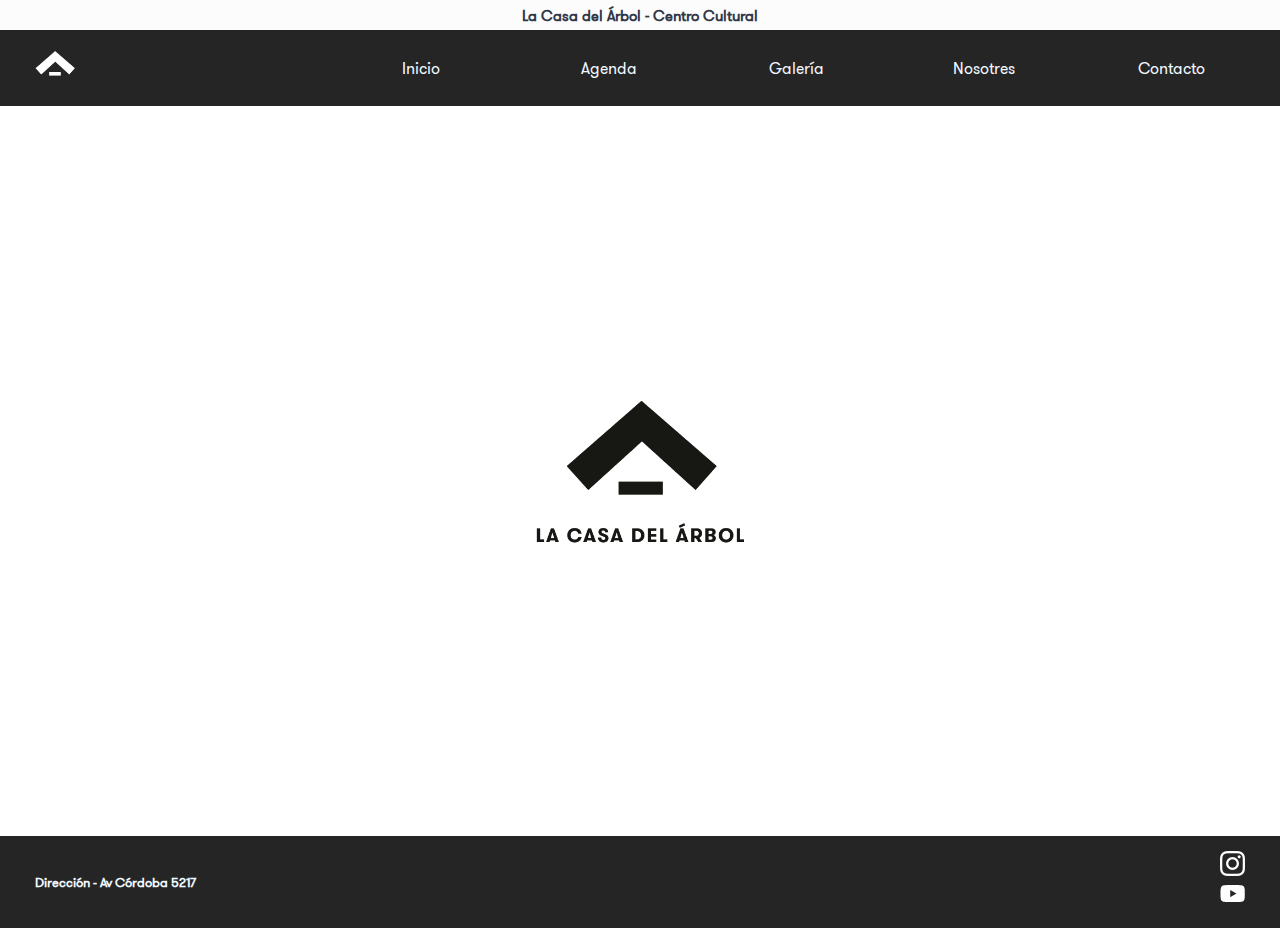
==== index.html @ b46193fe "Primer commit" ====
<!DOCTYPE HTML>
<html lang="es">

<head>
    <meta charset="UTF-8">
    <meta http-equiv="X-UA-Compatible" content="IE=edge">
    <meta name="viewport" content="width=device-width, initial-scale=1.0">
    <title>La Casa del Árbol - Centro Cultural</title>
    <link rel="stylesheet" href="css/style.css">

</head>

<body class="gridBodyInicio">
    <div class="tituloWeb"><h1>La Casa del Árbol - Centro Cultural</h1></div>
    <header class="headerBox barraMenu">
        <nav class="menuInicio gridHeader">
            <div class="logoHeader">
                <a href="index.html"><img src="media/index/logo-header.png" alt="logo-header" class="logoHeaderStyle"></a>
            </div>
            <ul class="menuHeader">
                <li class="botoninicio">
                    <a href="index.html">Inicio</a>
                </li>
                <li>
                    <a href="pages/agenda.html">Agenda</a>
                </li>
                <li>
                    <a href="pages/galeria.html">Galería</a>
                </li>
                <li>
                    <a href="pages/nosotres.html">Nosotres</a>
                </li>
                <li>
                    <a href="pages/contacto.html">Contacto</a>
                </li>
            </ul>
        </nav>
    </header>
    <section class="contenidoBody">
        <a href="index.html"><img src="media/logo-arbol.png" alt="logo-arbol" class="logo"></a>
    </section>

    <footer class="barraFooter">
        <div class="gridFooter">
            <div class="footerDireccion">
                <a target="_blank" href="https://g.page/lacasadelarbolcc?share">
                    <h5>Dirección - Av Córdoba 5217</h5>
                </a>
            </div>
            <div class="footerLogos">
                <ul>
                    <li class="footerInstagram">
                        <a target="_blank" href="https://www.instagram.com/_lacasadelarbol_/"><img src="media/index/ig-logo.png" alt="foto" class="logoIg"></a>
                    </li>
                    <li class="footerYoutube">
                        <a target="_blank" href="https://www.youtube.com/channel/UCHJCUR9qUKdXYBjcB2bl7Xg"><img src="media/index/yt-logo.png" alt="foto" class="logoYt"></a>
                    </li>
                </ul>
            </div>
        </div>
    </footer>
</body>

</html>
---- css/style.css ----
/* Tipografía */

@font-face {
    font-family: gt-walsheim;
    src: url('../media/fonts/GT-Walsheim-Pro-Regular.ttf');
}


/* Desformateador */

* {
    font-family: 'gt-walsheim', regular;
    margin: 0;
    padding: 0;
    box-sizing: border-box;
    text-decoration: none;
    list-style-type: none;
}


/* Barra Título */

h1 {
    color: rgb(49, 56, 71);
    font-size: 15px;
    padding: 5px;
    background-color: rgb(252, 252, 252);
}


/* Menú Superior */

.gridHeader {
    background-color: rgb(38, 37, 37);
    display: grid;
    grid-template-areas: "logoHeader menuHeader";
    grid-template-columns: 25% 75%;
}

.menuInicio {
    padding: 15px;
}

nav ul li {
    display: inline-block;
    inline-size: 70px;
}

.logoHeader {
    grid-area: logoHeader;
    display: flex;
    flex-direction: row;
    justify-content: flex-start;
    align-items: center;
    padding-left: 20px;
}

.menuHeader {
    grid-area: menuHeader;
    display: flex;
    flex-direction: row;
    justify-content: space-around;
    align-items: center;
    padding-right: 0px;
    flex-wrap: wrap;
}

.logoHeaderStyle {
    width: 40px;
}


/* Body General */

body {
    text-align: center;
}

a {
    color: aliceblue;
}


/* Footer General */

.gridFooter {
    background-color: rgb(38, 37, 37);
    padding: 15px;
    display: grid;
    grid-template-areas: "direccion logos";
    grid-template-columns: auto auto;
}

.logoIg {
    height: 25px;
}

.logoYt {
    height: 25px;
}

.footerDireccion {
    grid-area: direccion;
    display: flex;
    flex-direction: row;
    justify-content: flex-start;
    align-items: center;
    padding-left: 20px;
}

.footerLogos {
    grid-area: logos;
    display: flex;
    flex-direction: row;
    justify-content: flex-end;
    align-items: center;
    padding-right: 20px;
}


/* Página Index */

.gridBodyInicio {
    display: grid;
    grid-template-areas: "tituloWeb" "barraMenu" "contenidoBody" "barraFooter";
    grid-template-rows: 30px 100px auto 100px;
    grid-template-columns: auto;
}

.tituloWeb {
    grid-area: tituloWeb;
}

.barraMenu {
    grid-area: barraMenu;
}

.contenidoBody {
    grid-area: contenidoBody;
    display: flex;
    justify-content: center;
}

.logo {
    padding: 40px;
    margin: 200px;
    height: 300px;
}

.barraFooter {
    grid-area: barraFooter;
}


/* Página Agenda */

.gridBodyAgenda {
    display: grid;
    grid-template-areas: "tituloWeb" "barraMenu" "contenidoBodyAgenda" "barraFooter";
    grid-template-rows: 30px 70px auto 90px;
    grid-template-columns: auto;
}

.contenidoBodyAgenda {
    grid-area: contenidoBodyAgenda;
}

.imgAgenda {
    height: 300px;
}

.gridAgenda {
    display: grid;
    grid-template-columns: auto auto;
}


/* Página Galería */

.gridBodyGaleria {
    display: grid;
    grid-template-areas: "tituloWeb" "barraMenu" "contenidoBodyGaleria" "barraFooter";
    grid-template-rows: 30px 70px auto 90px;
    grid-template-columns: auto;
}

.contenidoBodyGaleria {
    grid-area: contenidoBodyGaleria;
}

.fotosGaleria {
    height: 270px;
}

.tituloGaleria,
.tituloAgenda {
    padding: 20px;
}

.grid-layout {
    background-color: rgb(255, 255, 255);
    padding: 20px;
    padding-bottom: 40px;
    display: grid;
    grid-template-areas: "auto auto";
    grid-template-columns: 50% 50%;
}

.caja {
    display: flex;
    background-color: rgb(255, 255, 255);
    justify-content: center;
    padding: 5px;
}

.c1 {
    background-color: rgb(255, 255, 255);
}


/* Página Nosotres */

.gridBodyNosotres {
    display: grid;
    grid-template-areas: "tituloWeb" "barraMenu" "contenidoBodyNosotres" "barraFooter";
    grid-template-rows: 30px 70px auto 90px;
    grid-template-columns: auto;
}

.contenidoBodyNosotres {
    grid-area: contenidoBodyNosotres;
}

.gridNosotres {
    display: grid;
    grid-template-rows: 8% auto auto;
    grid-template-areas: 'titulo' 'texto' 'imagen';
    grid-gap: 5px;
    justify-items: center;
}

.cajatituloNosotres {
    display: flex;
    grid-area: titulo;
    justify-content: center;
    align-items: center;
}

.tituloNosotres {
    display: flex;
    align-items: center;
}

.textoDescripcion {
    grid-area: texto;
    display: flex;
    align-items: center;
    height: auto;
    max-width: 600px;
    padding: 10px;
}

.imagenNosotres {
    grid-area: imagen;
    display: flex;
    min-width: 300px;
    max-width: 800px;
    justify-items: center;
    align-items: center;
    height: auto;
    padding: 40px;
    margin-bottom: 10px;
}


/* Página Contacto */

.gridBodyContacto {
    display: grid;
    grid-template-areas: "tituloWeb" "barraMenu" "contenidoBodyContacto" "barraFooter";
    grid-template-rows: 30px 70px auto 90px;
    grid-template-columns: auto;
}

.contenidoBodyContacto {
    grid-area: contenidoBodyContacto;
}

.espacioFotoContacto {
    display: flex;
    justify-content: center;
}

.fotoContacto {
    padding: 10px;
    height: 300px;
}

.formularioContacto {
    margin: 10px;
    padding: 18px;
}

.formu {
    display: flex;
    justify-items: center;
    align-items: center;
    flex-direction: column;
}


/* Media Queries */

@media screen and (max-width: 1920px) {}

@media screen and (max-width: 730px) {}

@media screen and (max-width: 460px) {
    /* Página Index */
    .gridBodyInicio {
        display: grid;
        grid-template-areas: "tituloWeb" "barraMenu" "contenidoBody" "barraFooter";
        grid-template-rows: auto 80px auto 100px;
        grid-template-columns: auto;
    }
    .barraMenu {
        grid-area: barraMenu;
    }
    h1 {
        display: none;
    }
    .gridHeader {
        background-color: rgb(38, 37, 37);
        display: grid;
        grid-template-areas: "logoHeader menuHeader";
        grid-template-columns: 25% 75%;
    }
    .menuHeader {
        grid-area: menuHeader;
        display: flex;
        flex-direction: column;
        justify-content: flex-end;
        align-items: flex-end;
        padding-right: 20px;
        flex-wrap: wrap;
    }
    .botoninicio {
        display: none;
    }
    .contenidoBody {
        grid-area: contenidoBody;
        display: flex;
        justify-content: center;
        margin-bottom: 80px;
        margin-top: 70px;
    }
    .logo {
        padding: 00px;
        margin: 70px;
        height: 120px;
    }
    .barraFooter {
        grid-area: barraFooter;
    }


    /* Página Agenda */
    .gridBodyAgenda {
        display: grid;
        grid-template-areas: 
        "barraMenu" "contenidoBodyAgenda"
        "barraFooter";
        grid-template-rows: 80px auto 100px;
        grid-template-columns: 100%;

    }
    .gridAgenda {
        display: grid;
        grid-template-columns: auto;
    }
    .imgAgenda {
        height: 200px;
    }

    .contenidoBodyAgenda {
        grid-area: contenidoBodyAgenda;
        margin-top: 50px;
    }

    /* Página Galeria */
    .gridBodyGaleria {
        display: grid;
        grid-template-areas: "barraMenu" "contenidoBodyGaleria" "barraFooter";
        grid-template-rows: 80px auto 100px;
        grid-template-columns: 100%;
    }
    .grid-layout {
        background-color: rgb(255, 255, 255);
        padding: 20px;
        padding-bottom: 40px;
        display: grid;
        grid-template-areas: "auto";
        grid-template-columns: 100%;
    }
    .contenidoBodyGaleria {
        margin-top: 70px;
    }

    .fotosGaleria {
        height: 150px;
    }

    h1 {
        display: none;
    }


    /* Página Nosotres */
    .gridBodyNosotres {
        display: grid;
        grid-template-areas: 
        "barraMenu" "contenidoBodyNosotres"
        "barraFooter";
        grid-template-rows: auto auto auto;
        grid-template-columns: 100%;

    }

    .gridNosotres {
        display: grid;
        grid-template-rows: 8% auto auto;
        grid-template-areas: 'titulo' 'texto' 'imagen';
        grid-template-columns: 100%;
        grid-gap: 0px;
        justify-items: center;
        margin-top: 70px;
        margin-bottom: 40px;

    }

    .textoDescripcion {
        grid-area: texto;
        display: flex;
        align-items: center;
        height: auto;
        width: 100%;
        padding: 30px;
    }
    
    .imagenNosotres {
        grid-area: imagen;
        display: flex;
        justify-items: center;
        align-items: center;
        width: 100%;
    }
    /* Página Contacto */
    .gridBodyContacto {
        display: grid;
        grid-template-areas: 
        "barraMenu" "contenidoBodyContacto"
        "barraFooter";
        grid-template-rows: auto auto auto;
        grid-template-columns: 100%;

    }

    .fotoContacto {
        padding: 10px;
        height: 180px;
    }
    
    .formularioContacto {
        margin: 10px;
        padding: 18px;
        margin-top: 50px;
        margin-bottom: 10px;
    }
    
    .formu {
        display: flex;
        justify-items: center;
        align-items: center;
        flex-direction: column;
    }

}
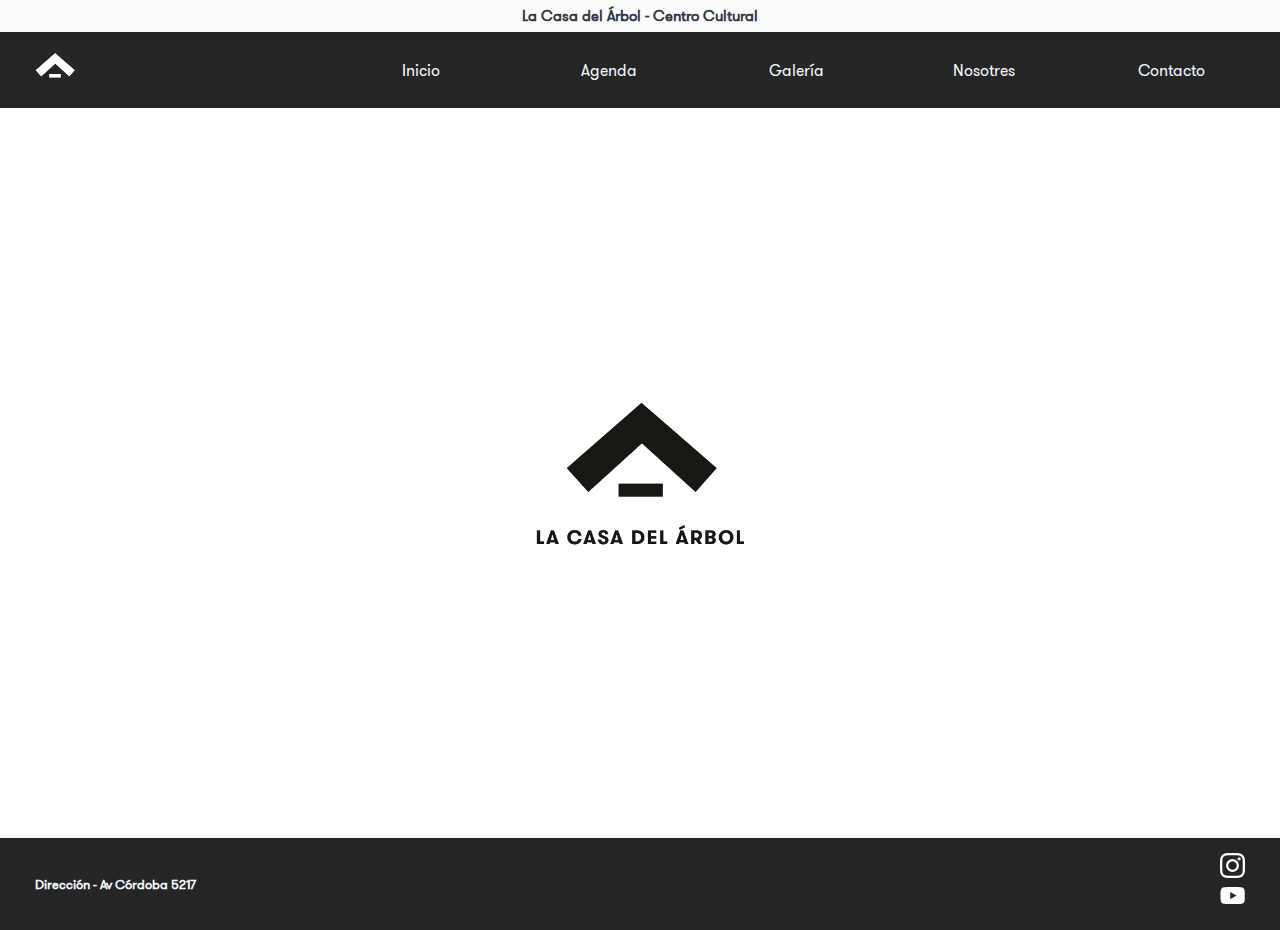
==== commit 9c827b1e: "Segundo commit" ====
--- a/index.html
+++ b/index.html
@@ -11,7 +11,9 @@
 </head>
 
 <body class="gridBodyInicio">
-    <div class="tituloWeb"><h1>La Casa del Árbol - Centro Cultural</h1></div>
+    <div class="tituloWeb">
+        <h1>La Casa del Árbol - Centro Cultural</h1>
+    </div>
     <header class="headerBox barraMenu">
         <nav class="menuInicio gridHeader">
             <div class="logoHeader">
--- a/css/style.css
+++ b/css/style.css
@@ -123,7 +123,7 @@
 .gridBodyInicio {
     display: grid;
     grid-template-areas: "tituloWeb" "barraMenu" "contenidoBody" "barraFooter";
-    grid-template-rows: 30px 100px auto 100px;
+    grid-template-rows: auto 100px auto auto;
     grid-template-columns: auto;
 }
 
@@ -145,6 +145,17 @@
     padding: 40px;
     margin: 200px;
     height: 300px;
+    animation-name: logoIn;
+    animation-duration: 3s;
+}
+
+@keyframes logoIn {
+    0% {
+        opacity: 0;
+    }
+    100% {
+        opacity: 2;
+    }
 }
 
 .barraFooter {
@@ -157,7 +168,7 @@
 .gridBodyAgenda {
     display: grid;
     grid-template-areas: "tituloWeb" "barraMenu" "contenidoBodyAgenda" "barraFooter";
-    grid-template-rows: 30px 70px auto 90px;
+    grid-template-rows: auto 100px auto auto;
     grid-template-columns: auto;
 }
 
@@ -169,6 +180,38 @@
     height: 300px;
 }
 
+.container {
+    position: relative;
+    width: 100%;
+}
+
+.overlay {
+    position: absolute;
+    top: 0;
+    bottom: 0;
+    left: 0;
+    right: 0;
+    height: 100%;
+    width: 100%;
+    opacity: 0;
+    transition: .5s ease;
+    background-color: rgb(38, 37, 37);
+}
+
+.container:hover .overlay {
+    opacity: 1;
+}
+
+.text {
+    color: white;
+    font-size: 20px;
+    position: absolute;
+    top: 50%;
+    left: 50%;
+    transform: translate(-50%, -50%);
+    -ms-transform: translate(-50%, -50%);
+}
+
 .gridAgenda {
     display: grid;
     grid-template-columns: auto auto;
@@ -180,7 +223,7 @@
 .gridBodyGaleria {
     display: grid;
     grid-template-areas: "tituloWeb" "barraMenu" "contenidoBodyGaleria" "barraFooter";
-    grid-template-rows: 30px 70px auto 90px;
+    grid-template-rows: auto 100px auto auto;
     grid-template-columns: auto;
 }
 
@@ -190,6 +233,11 @@
 
 .fotosGaleria {
     height: 270px;
+    animation-name: galeria;
+}
+
+.fotosGaleria:hover {
+    opacity: 0.5;
 }
 
 .tituloGaleria,
@@ -223,7 +271,7 @@
 .gridBodyNosotres {
     display: grid;
     grid-template-areas: "tituloWeb" "barraMenu" "contenidoBodyNosotres" "barraFooter";
-    grid-template-rows: 30px 70px auto 90px;
+    grid-template-rows: auto 100px auto auto;
     grid-template-columns: auto;
 }
 
@@ -278,7 +326,7 @@
 .gridBodyContacto {
     display: grid;
     grid-template-areas: "tituloWeb" "barraMenu" "contenidoBodyContacto" "barraFooter";
-    grid-template-rows: 30px 70px auto 90px;
+    grid-template-rows: auto auto auto auto;
     grid-template-columns: auto;
 }
 
@@ -320,7 +368,7 @@
     .gridBodyInicio {
         display: grid;
         grid-template-areas: "tituloWeb" "barraMenu" "contenidoBody" "barraFooter";
-        grid-template-rows: auto 80px auto 100px;
+        grid-template-rows: auto 80px auto auto;
         grid-template-columns: auto;
     }
     .barraMenu {
@@ -362,17 +410,12 @@
     .barraFooter {
         grid-area: barraFooter;
     }
-
-
     /* Página Agenda */
     .gridBodyAgenda {
         display: grid;
-        grid-template-areas: 
-        "barraMenu" "contenidoBodyAgenda"
-        "barraFooter";
-        grid-template-rows: 80px auto 100px;
+        grid-template-areas: "barraMenu" "contenidoBodyAgenda" "barraFooter";
+        grid-template-rows: 80px auto auto;
         grid-template-columns: 100%;
-
     }
     .gridAgenda {
         display: grid;
@@ -381,12 +424,10 @@
     .imgAgenda {
         height: 200px;
     }
-
     .contenidoBodyAgenda {
         grid-area: contenidoBodyAgenda;
         margin-top: 50px;
     }
-
     /* Página Galeria */
     .gridBodyGaleria {
         display: grid;
@@ -405,27 +446,19 @@
     .contenidoBodyGaleria {
         margin-top: 70px;
     }
-
     .fotosGaleria {
         height: 150px;
     }
-
     h1 {
         display: none;
     }
-
-
     /* Página Nosotres */
     .gridBodyNosotres {
         display: grid;
-        grid-template-areas: 
-        "barraMenu" "contenidoBodyNosotres"
-        "barraFooter";
+        grid-template-areas: "barraMenu" "contenidoBodyNosotres" "barraFooter";
         grid-template-rows: auto auto auto;
         grid-template-columns: 100%;
-
-    }
-
+    }
     .gridNosotres {
         display: grid;
         grid-template-rows: 8% auto auto;
@@ -435,9 +468,7 @@
         justify-items: center;
         margin-top: 70px;
         margin-bottom: 40px;
-
-    }
-
+    }
     .textoDescripcion {
         grid-area: texto;
         display: flex;
@@ -446,7 +477,6 @@
         width: 100%;
         padding: 30px;
     }
-    
     .imagenNosotres {
         grid-area: imagen;
         display: flex;
@@ -457,31 +487,24 @@
     /* Página Contacto */
     .gridBodyContacto {
         display: grid;
-        grid-template-areas: 
-        "barraMenu" "contenidoBodyContacto"
-        "barraFooter";
+        grid-template-areas: "barraMenu" "contenidoBodyContacto" "barraFooter";
         grid-template-rows: auto auto auto;
         grid-template-columns: 100%;
-
-    }
-
+    }
     .fotoContacto {
         padding: 10px;
         height: 180px;
     }
-    
     .formularioContacto {
         margin: 10px;
         padding: 18px;
         margin-top: 50px;
         margin-bottom: 10px;
     }
-    
     .formu {
         display: flex;
         justify-items: center;
         align-items: center;
         flex-direction: column;
     }
-
 }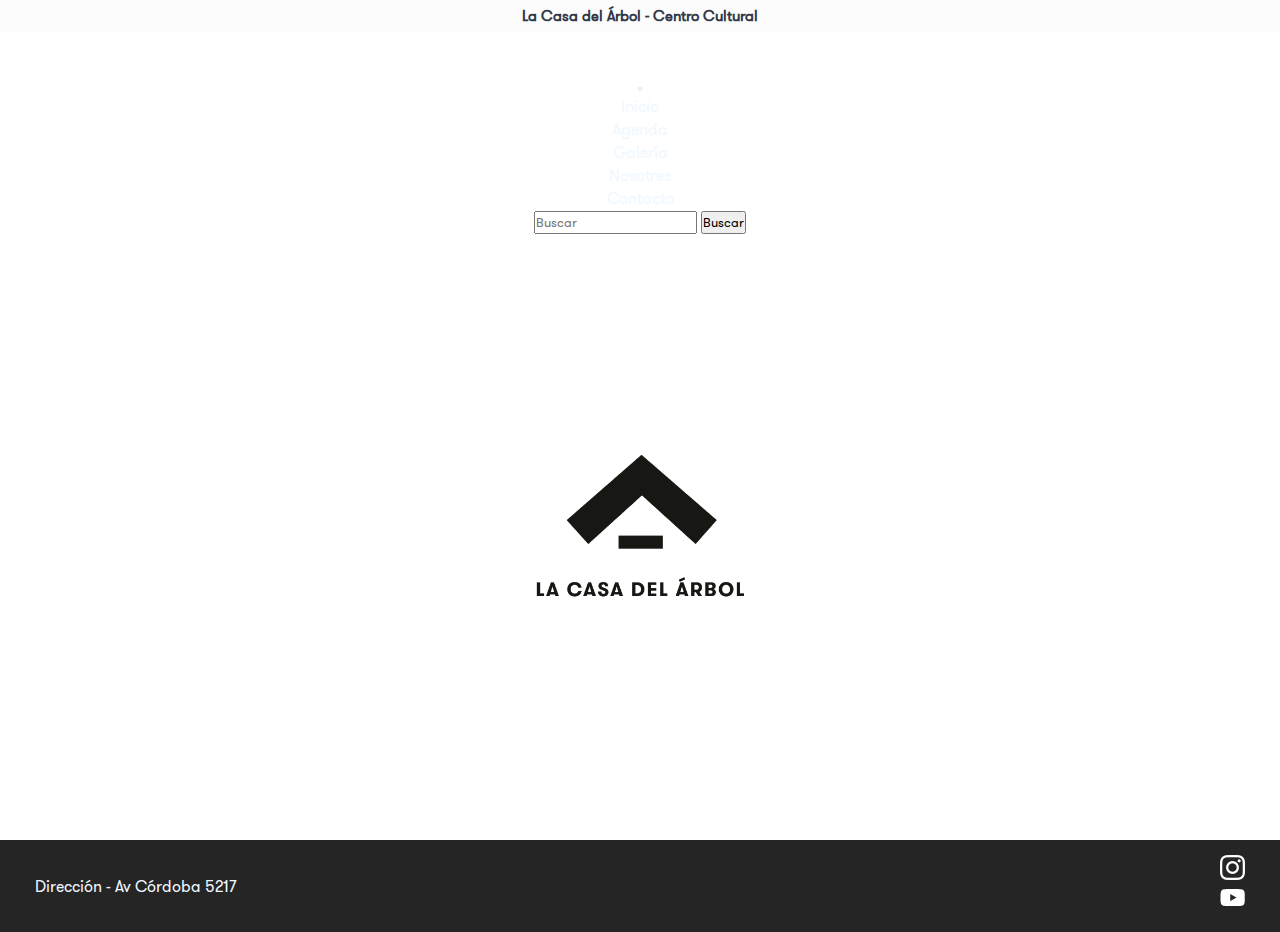
==== commit 5939fc0a: "Agrego Bootstrap" ====
--- a/index.html
+++ b/index.html
@@ -1,66 +1,148 @@
 <!DOCTYPE HTML>
 <html lang="es">
 
-<head>
-    <meta charset="UTF-8">
-    <meta http-equiv="X-UA-Compatible" content="IE=edge">
-    <meta name="viewport" content="width=device-width, initial-scale=1.0">
-    <title>La Casa del Árbol - Centro Cultural</title>
-    <link rel="stylesheet" href="css/style.css">
+    <head>
 
-</head>
+        <!-- Requiered meta tags -->
+        <meta charset="UTF-8">
+        <meta http-equiv="X-UA-Compatible" content="IE=edge">
+        <meta name="viewport" content="width=device-width, initial-scale=1.0">
 
-<body class="gridBodyInicio">
-    <div class="tituloWeb">
-        <h1>La Casa del Árbol - Centro Cultural</h1>
-    </div>
-    <header class="headerBox barraMenu">
-        <nav class="menuInicio gridHeader">
-            <div class="logoHeader">
-                <a href="index.html"><img src="media/index/logo-header.png" alt="logo-header" class="logoHeaderStyle"></a>
+        <!-- Bootstrap CSS -->
+        <link href="https://cdn.jsdelivr.net/npm/bootstrap@5.2.0-beta1/dist/css/bootstrap.min.css" rel="stylesheet" integrity="sha384-0evHe/X+R7YkIZDRvuzKMRqM+OrBnVFBL6DOitfPri4tjfHxaWutUpFmBp4vmVor" crossorigin="anonymous">
+        <link rel="stylesheet" href="css/style.css">
+
+        <!-- Título -->
+        <title>La Casa del Árbol - Centro Cultural</title>
+
+    </head>
+
+    <body>
+        <!-- Header -->
+        <header>
+            <div class="container-brakpoint">
+                <div class="row">
+                    <div class="column">
+                        <div class="headerBox barraMenu">
+                            <div class="tituloWeb">
+                                <h1>La Casa del Árbol - Centro Cultural</h1>
+                            </div>
+                            
+                            <!-- Nav Anterior -->
+
+                                                    
+                        <!--<nav class="menuInicio gridHeader">
+                                <div class="logoHeader">
+                                    <a href="index.html"><img src="media/index/logo-header.png" alt="logo-header" class="logoHeaderStyle"></a>
+                                </div>
+                                <div class="menuHeader">
+                                    <div class="botoninicio">
+                                        <a href="index.html">Inicio</a>
+                                    </div>
+                                    <div>
+                                        <a href="pages/agenda.html">Agenda</a>
+                                    </div>
+                                    <div>
+                                        <a href="pages/galeria.html">Galería</a>
+                                    </div>
+                                    <div>
+                                        <a href="pages/nosotres.html">Nosotres</a>
+                                    </div>
+                                    <div>
+                                        <a href="pages/contacto.html">Contacto</a>
+                                    </div>
+                                </div>
+                            </nav> -->
+
+                            <!-- Nav con Bootstrap -->
+
+                            <nav class="navbar navbar-expand-lg navbar-dark bg-dark">
+                                    <div class="container-fluid">
+                                        <a class="navbar-brand" href="index.html">
+                                        <img src="media/index/logo-header.png" alt="logo-header" class="logoHeaderStyle">
+                                        </a>
+                                        <button class="navbar-toggler" type="button" data-bs-toggle="collapse" data-bs-target="#navbarSupportedContent" aria-controls="navbarSupportedContent" aria-expanded="false" aria-label="Toggle navigation">
+                                            <span class="navbar-toggler-icon"></span>
+                                        </button>
+                                        <div class="collapse navbar-collapse" id="navbarSupportedContent">
+                                        <ul class="navbar-nav me-auto mb-2 mb-lg-0">
+                                            <li class="nav-item">
+                                                <a class="nav-link active" aria-current="page"  href="index.html">Inicio</a>
+                                            </li>
+                                            <li class="nav-item">
+                                                <a class="nav-link active" aria-current="page" href="pages/agenda.html">Agenda</a>
+                                            </li>
+                                            <li class="nav-item">
+                                                <a class="nav-link active" aria-current="page" href="pages/galeria.html">Galería</a>
+                                            </li>
+                                            <li class="nav-item">
+                                                <a class="nav-link active" aria-current="page" href="pages/nosotres.html">Nosotres</a>
+                                            </li>
+                                            <li class="nav-item">
+                                                <a class="nav-link active" aria-current="page" href="pages/contacto.html">Contacto</a>
+                                            </li>
+                                        </ul>
+                                        <form class="d-flex" role="search">
+                                        <input class="form-control me-2" type="search" placeholder="Buscar" aria-label="Search">
+                                        <button class="btn btn-light" type="submit">Buscar
+                                        </button>
+                                        </form>
+                                    </div>
+                                    </a>
+                            </nav>
+
+                        </div>
+                    </div>
+                </div>
             </div>
-            <ul class="menuHeader">
-                <li class="botoninicio">
-                    <a href="index.html">Inicio</a>
-                </li>
-                <li>
-                    <a href="pages/agenda.html">Agenda</a>
-                </li>
-                <li>
-                    <a href="pages/galeria.html">Galería</a>
-                </li>
-                <li>
-                    <a href="pages/nosotres.html">Nosotres</a>
-                </li>
-                <li>
-                    <a href="pages/contacto.html">Contacto</a>
-                </li>
-            </ul>
-        </nav>
-    </header>
-    <section class="contenidoBody">
-        <a href="index.html"><img src="media/logo-arbol.png" alt="logo-arbol" class="logo"></a>
-    </section>
+        </header>
 
-    <footer class="barraFooter">
-        <div class="gridFooter">
-            <div class="footerDireccion">
-                <a target="_blank" href="https://g.page/lacasadelarbolcc?share">
-                    <h5>Dirección - Av Córdoba 5217</h5>
-                </a>
+        <!-- Section -->
+        <section>
+            <div class="container-brakpoint">
+                <div class="row">
+                    <div class="col">
+                        <div class="sectionrow">
+                            <div class="contenidoBody">
+                                <a href="index.html"><img src="media/logo-arbol.png" alt="logo-arbol" class="logo"></a>
+                            </div>
+                        </div>
+                    </div>
+                </div>
             </div>
-            <div class="footerLogos">
-                <ul>
-                    <li class="footerInstagram">
-                        <a target="_blank" href="https://www.instagram.com/_lacasadelarbol_/"><img src="media/index/ig-logo.png" alt="foto" class="logoIg"></a>
-                    </li>
-                    <li class="footerYoutube">
-                        <a target="_blank" href="https://www.youtube.com/channel/UCHJCUR9qUKdXYBjcB2bl7Xg"><img src="media/index/yt-logo.png" alt="foto" class="logoYt"></a>
-                    </li>
-                </ul>
+        </section>
+
+        <!-- Footer -->
+        <footer>
+            <div class="row">
+                <div class="col">
+                    <div class="barraFooter">
+                        <div class="gridFooter">
+
+                        <!-- Logos y Dirección -->
+                            <div class="footerDireccion">
+                                <a target="_blank" href="https://g.page/lacasadelarbolcc?share">
+                                    <h8>Dirección - Av Córdoba 5217</h8>
+                                </a>
+                            </div>
+                            <div class="footerLogos">
+                                <div>
+                                    <div class="footerInstagram">
+                                        <a target="_blank" href="https://www.instagram.com/_lacasadelarbol_/"><img src="media/index/ig-logo.png" alt="foto" class="logoIg"></a>
+                                    </div>
+                                    <div class="footerYoutube">
+                                        <a target="_blank" href="https://www.youtube.com/channel/UCHJCUR9qUKdXYBjcB2bl7Xg"><img src="media/index/yt-logo.png" alt="foto" class="logoYt"></a>
+                                    </div>
+                                </div>
+                            </div>
+                        </div>
+
+                        <!-- Bootrstap JS -->
+                        <script src="https://cdn.jsdelivr.net/npm/bootstrap@5.2.0-beta1/dist/js/bootstrap.bundle.min.js" integrity="sha384-pprn3073KE6tl6bjs2QrFaJGz5/SUsLqktiwsUTF55Jfv3qYSDhgCecCxMW52nD2" crossorigin="anonymous"></script>
+                    </div>
+                </div>
             </div>
-        </div>
-    </footer>
-</body>
+        </footer>
 
+    </body>
 </html>--- a/css/style.css
+++ b/css/style.css
@@ -4,7 +4,6 @@
     font-family: gt-walsheim;
     src: url('../media/fonts/GT-Walsheim-Pro-Regular.ttf');
 }
-
 
 /* Desformateador */
 
@@ -41,11 +40,6 @@
     padding: 15px;
 }
 
-nav ul li {
-    display: inline-block;
-    inline-size: 70px;
-}
-
 .logoHeader {
     grid-area: logoHeader;
     display: flex;
@@ -67,6 +61,9 @@
 
 .logoHeaderStyle {
     width: 40px;
+    margin-left: 10px;
+    display: flex;
+    align-content: center;
 }
 
 
@@ -143,8 +140,9 @@
 
 .logo {
     padding: 40px;
-    margin: 200px;
     height: 300px;
+    margin-top: 50%;
+    margin-bottom: 50%;
     animation-name: logoIn;
     animation-duration: 3s;
 }
@@ -311,11 +309,10 @@
 .imagenNosotres {
     grid-area: imagen;
     display: flex;
-    min-width: 300px;
-    max-width: 800px;
     justify-items: center;
     align-items: center;
     height: auto;
+    width: 100%;
     padding: 40px;
     margin-bottom: 10px;
 }
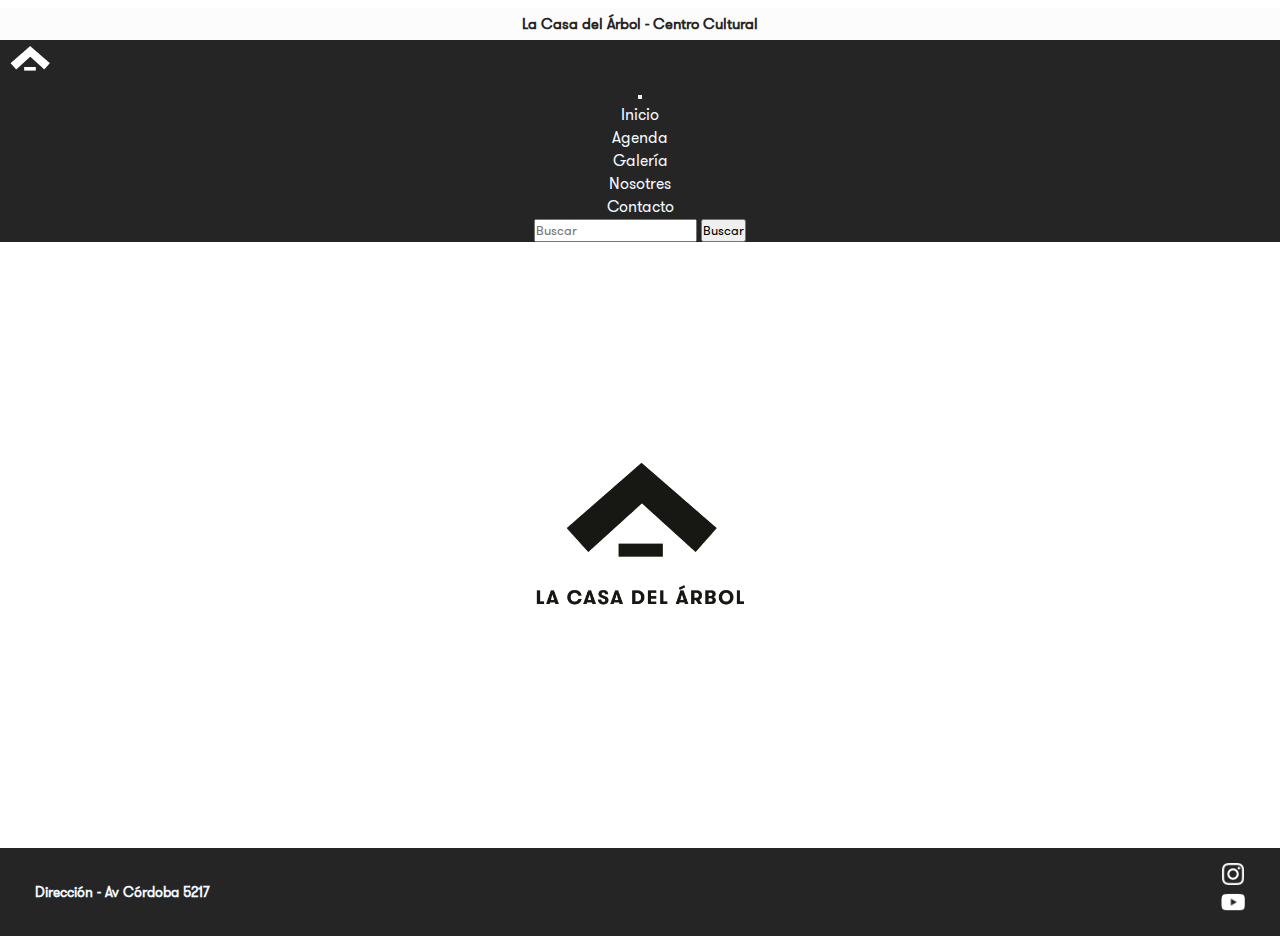
==== commit 48da1105: "Ajuste de colores y tamaños" ====
--- a/index.html
+++ b/index.html
@@ -27,36 +27,10 @@
                             <div class="tituloWeb">
                                 <h1>La Casa del Árbol - Centro Cultural</h1>
                             </div>
-                            
-                            <!-- Nav Anterior -->
-
-                                                    
-                        <!--<nav class="menuInicio gridHeader">
-                                <div class="logoHeader">
-                                    <a href="index.html"><img src="media/index/logo-header.png" alt="logo-header" class="logoHeaderStyle"></a>
-                                </div>
-                                <div class="menuHeader">
-                                    <div class="botoninicio">
-                                        <a href="index.html">Inicio</a>
-                                    </div>
-                                    <div>
-                                        <a href="pages/agenda.html">Agenda</a>
-                                    </div>
-                                    <div>
-                                        <a href="pages/galeria.html">Galería</a>
-                                    </div>
-                                    <div>
-                                        <a href="pages/nosotres.html">Nosotres</a>
-                                    </div>
-                                    <div>
-                                        <a href="pages/contacto.html">Contacto</a>
-                                    </div>
-                                </div>
-                            </nav> -->
 
                             <!-- Nav con Bootstrap -->
 
-                            <nav class="navbar navbar-expand-lg navbar-dark bg-dark">
+                            <nav class="navbar navbar-expand-lg navbar-dark" style="background-color: rgb(38, 37, 37);">
                                     <div class="container-fluid">
                                         <a class="navbar-brand" href="index.html">
                                         <img src="media/index/logo-header.png" alt="logo-header" class="logoHeaderStyle">
@@ -122,7 +96,7 @@
                         <!-- Logos y Dirección -->
                             <div class="footerDireccion">
                                 <a target="_blank" href="https://g.page/lacasadelarbolcc?share">
-                                    <h8>Dirección - Av Córdoba 5217</h8>
+                                    <h6>Dirección - Av Córdoba 5217</h6>
                                 </a>
                             </div>
                             <div class="footerLogos">
--- a/css/style.css
+++ b/css/style.css
@@ -20,10 +20,14 @@
 /* Barra Título */
 
 h1 {
-    color: rgb(49, 56, 71);
+    color: rgb(38, 37, 37);
     font-size: 15px;
+    margin-top: 0.5rem;
     padding: 5px;
     background-color: rgb(252, 252, 252);
+    display: flex;
+    align-items:center;
+    justify-content: center;
 }
 
 
@@ -66,6 +70,10 @@
     align-content: center;
 }
 
+.bg-dark{
+    background-color: rgb(38, 37, 37);
+}
+
 
 /* Body General */
 
@@ -75,6 +83,7 @@
 
 a {
     color: aliceblue;
+    text-decoration: none;
 }
 
 
@@ -89,11 +98,11 @@
 }
 
 .logoIg {
-    height: 25px;
+    height: 22px;
 }
 
 .logoYt {
-    height: 25px;
+    height: 24px;
 }
 
 .footerDireccion {
@@ -103,6 +112,11 @@
     justify-content: flex-start;
     align-items: center;
     padding-left: 20px;
+}
+
+h6{
+    font-size: 90%;
+    text-decoration: none;
 }
 
 .footerLogos {
@@ -160,7 +174,6 @@
     grid-area: barraFooter;
 }
 
-
 /* Página Agenda */
 
 .gridBodyAgenda {
@@ -172,6 +185,7 @@
 
 .contenidoBodyAgenda {
     grid-area: contenidoBodyAgenda;
+    margin-bottom: 1rem;
 }
 
 .imgAgenda {
@@ -295,15 +309,18 @@
 .tituloNosotres {
     display: flex;
     align-items: center;
+    margin-top: 1rem;
 }
 
 .textoDescripcion {
     grid-area: texto;
     display: flex;
-    align-items: center;
+    align-content: center;
+    justify-content: center;
     height: auto;
     max-width: 600px;
-    padding: 10px;
+    padding: 1rem;
+    margin-top: 0.5rem;
 }
 
 .imagenNosotres {
@@ -314,6 +331,7 @@
     height: auto;
     width: 100%;
     padding: 40px;
+    margin-top: -10px;
     margin-bottom: 10px;
 }
 
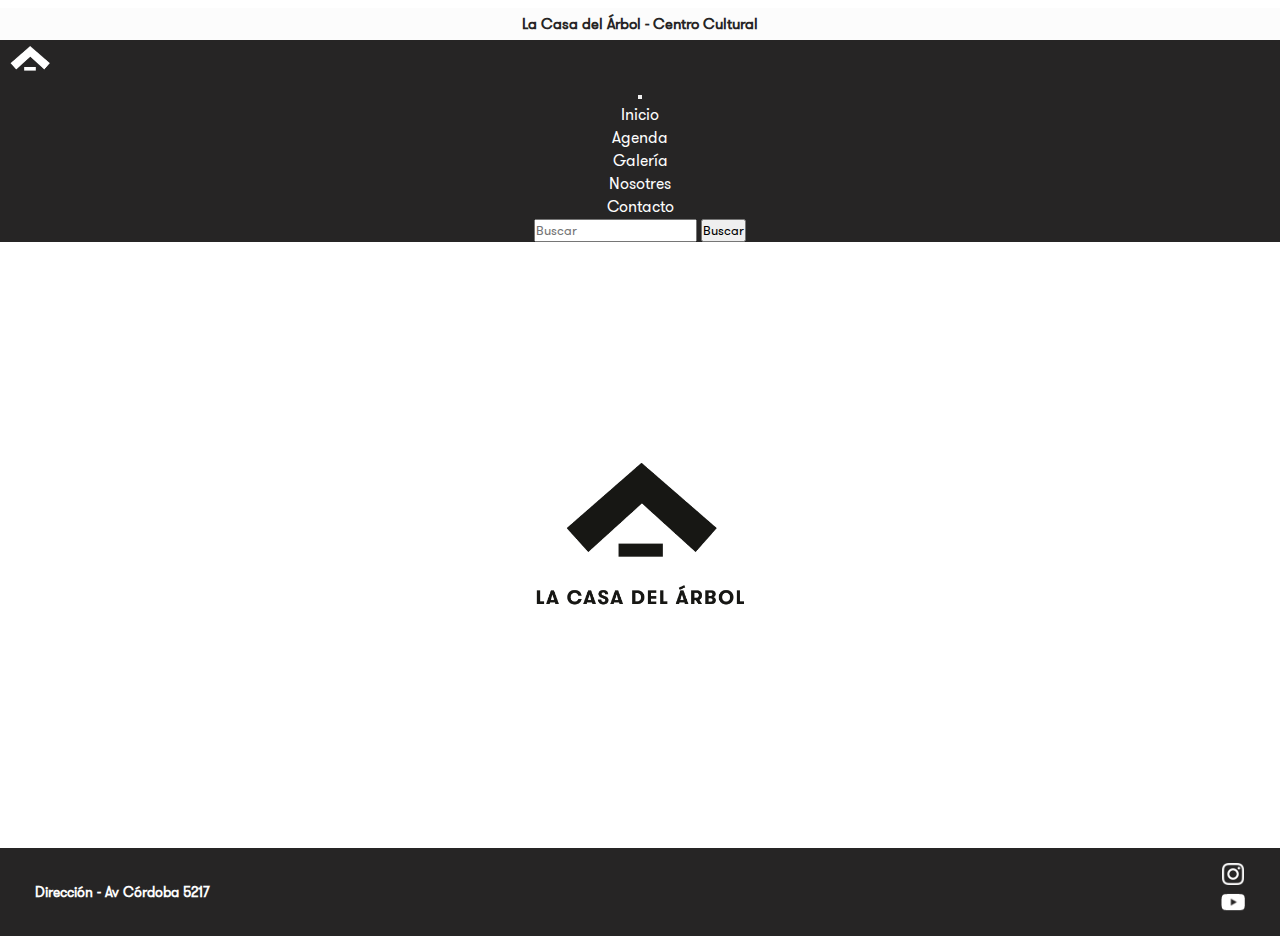
==== commit 9ae91ea4: "Mejoras SASS" ====
--- a/index.html
+++ b/index.html
@@ -10,7 +10,7 @@
 
         <!-- Bootstrap CSS -->
         <link href="https://cdn.jsdelivr.net/npm/bootstrap@5.2.0-beta1/dist/css/bootstrap.min.css" rel="stylesheet" integrity="sha384-0evHe/X+R7YkIZDRvuzKMRqM+OrBnVFBL6DOitfPri4tjfHxaWutUpFmBp4vmVor" crossorigin="anonymous">
-        <link rel="stylesheet" href="css/style.css">
+        <link rel="stylesheet" href="/css/style.css">
 
         <!-- Título -->
         <title>La Casa del Árbol - Centro Cultural</title>
@@ -31,40 +31,38 @@
                             <!-- Nav con Bootstrap -->
 
                             <nav class="navbar navbar-expand-lg navbar-dark" style="background-color: rgb(38, 37, 37);">
-                                    <div class="container-fluid">
-                                        <a class="navbar-brand" href="index.html">
-                                        <img src="media/index/logo-header.png" alt="logo-header" class="logoHeaderStyle">
-                                        </a>
-                                        <button class="navbar-toggler" type="button" data-bs-toggle="collapse" data-bs-target="#navbarSupportedContent" aria-controls="navbarSupportedContent" aria-expanded="false" aria-label="Toggle navigation">
-                                            <span class="navbar-toggler-icon"></span>
-                                        </button>
-                                        <div class="collapse navbar-collapse" id="navbarSupportedContent">
-                                        <ul class="navbar-nav me-auto mb-2 mb-lg-0">
-                                            <li class="nav-item">
-                                                <a class="nav-link active" aria-current="page"  href="index.html">Inicio</a>
-                                            </li>
-                                            <li class="nav-item">
-                                                <a class="nav-link active" aria-current="page" href="pages/agenda.html">Agenda</a>
-                                            </li>
-                                            <li class="nav-item">
-                                                <a class="nav-link active" aria-current="page" href="pages/galeria.html">Galería</a>
-                                            </li>
-                                            <li class="nav-item">
-                                                <a class="nav-link active" aria-current="page" href="pages/nosotres.html">Nosotres</a>
-                                            </li>
-                                            <li class="nav-item">
-                                                <a class="nav-link active" aria-current="page" href="pages/contacto.html">Contacto</a>
-                                            </li>
-                                        </ul>
-                                        <form class="d-flex" role="search">
+                                <div class="container-fluid">
+                                    <a class="navbar-brand" href="index.html">
+                                    <img src="media/index/logo-header.png" alt="logo-header" class="logoHeaderStyle">
+                                    </a>
+                                    <button class="navbar-toggler" type="button" data-bs-toggle="collapse" data-bs-target="#navbarSupportedContent" aria-controls="navbarSupportedContent" aria-expanded="false" aria-label="Toggle navigation">
+                                        <span class="navbar-toggler-icon"></span>
+                                    </button>
+                                    <div class="collapse navbar-collapse" id="navbarSupportedContent">
+                                    <ul class="navbar-nav me-auto mb-2 mb-lg-0">
+                                        <li class="nav-item">
+                                            <a class="nav-link active" aria-current="page"  href="index.html">Inicio</a>
+                                        </li>
+                                        <li class="nav-item">
+                                            <a class="nav-link active" aria-current="page" href="pages/agenda.html">Agenda</a>
+                                        </li>
+                                        <li class="nav-item">
+                                            <a class="nav-link active" aria-current="page" href="pages/galeria.html">Galería</a>
+                                        </li>
+                                        <li class="nav-item">
+                                            <a class="nav-link active" aria-current="page" href="pages/nosotres.html">Nosotres</a>
+                                        </li>
+                                        <li class="nav-item">
+                                            <a class="nav-link active" aria-current="page" href="pages/contacto.html">Contacto</a>
+                                        </li>
+                                    </ul>
+                                    <form class="d-flex" role="search">
                                         <input class="form-control me-2" type="search" placeholder="Buscar" aria-label="Search">
                                         <button class="btn btn-light" type="submit">Buscar
                                         </button>
-                                        </form>
-                                    </div>
-                                    </a>
+                                    </form>
+                                </div>
                             </nav>
-
                         </div>
                     </div>
                 </div>
@@ -117,6 +115,5 @@
                 </div>
             </div>
         </footer>
-
     </body>
 </html>--- a/css/style.css
+++ b/css/style.css
@@ -1,525 +1,534 @@
-/* Tipografía */
-
+@charset "UTF-8";
+/* Partials */
 @font-face {
-    font-family: gt-walsheim;
-    src: url('../media/fonts/GT-Walsheim-Pro-Regular.ttf');
-}
-
+  font-family: gt-walsheim;
+  src: url("../media/fonts/GT-Walsheim-Pro-Regular.ttf");
+}
 /* Desformateador */
-
 * {
-    font-family: 'gt-walsheim', regular;
-    margin: 0;
-    padding: 0;
-    box-sizing: border-box;
-    text-decoration: none;
-    list-style-type: none;
-}
-
+  font-family: "gt-walsheim", regular;
+  margin: 0;
+  padding: 0;
+  box-sizing: border-box;
+  text-decoration: none;
+  list-style-type: none;
+}
 
 /* Barra Título */
-
 h1 {
-    color: rgb(38, 37, 37);
-    font-size: 15px;
-    margin-top: 0.5rem;
-    padding: 5px;
-    background-color: rgb(252, 252, 252);
-    display: flex;
-    align-items:center;
-    justify-content: center;
-}
-
+  color: rgb(38, 37, 37);
+  font-size: 15px;
+  margin-top: 0.5rem;
+  padding: 5px;
+  background-color: rgb(252, 252, 252);
+  display: flex;
+  align-items: center;
+  justify-content: center;
+}
 
 /* Menú Superior */
-
 .gridHeader {
+  background-color: rgb(38, 37, 37);
+  display: grid;
+  grid-template-areas: "logoHeader menuHeader";
+  grid-template-columns: 25% 75%;
+}
+
+.menuInicio {
+  padding: 15px;
+}
+
+.logoHeader {
+  grid-area: logoHeader;
+  display: flex;
+  flex-direction: row;
+  justify-content: flex-start;
+  align-items: center;
+  padding-left: 20px;
+}
+
+.menuHeader {
+  grid-area: menuHeader;
+  display: flex;
+  flex-direction: row;
+  justify-content: space-around;
+  align-items: center;
+  padding-right: 0px;
+  flex-wrap: wrap;
+}
+
+.logoHeaderStyle {
+  width: 40px;
+  margin-left: 10px;
+  display: flex;
+  align-content: center;
+}
+
+.bg-dark {
+  background-color: rgb(38, 37, 37);
+}
+
+/* Body General */
+body {
+  text-align: center;
+}
+
+a {
+  color: rgb(252, 252, 252);
+  text-decoration: none;
+}
+
+/* Footer General */
+.gridFooter {
+  background-color: rgb(38, 37, 37);
+  padding: 15px;
+  display: grid;
+  grid-template-areas: "direccion logos";
+  grid-template-columns: auto auto;
+}
+
+.logoIg {
+  height: 22px;
+}
+
+.logoYt {
+  height: 24px;
+}
+
+.footerDireccion {
+  grid-area: direccion;
+  display: flex;
+  flex-direction: row;
+  justify-content: flex-start;
+  align-items: center;
+  padding-left: 20px;
+}
+
+h6 {
+  font-size: 90%;
+  text-decoration: none;
+}
+
+.footerLogos {
+  grid-area: logos;
+  display: flex;
+  flex-direction: row;
+  justify-content: flex-end;
+  align-items: center;
+  padding-right: 20px;
+}
+
+/* Página Index */
+.gridBodyInicio {
+  display: grid;
+  grid-template-areas: "tituloWeb" "barraMenu" "contenidoBody" "barraFooter";
+  grid-template-rows: auto 100px auto auto;
+  grid-template-columns: auto;
+}
+
+.tituloWeb {
+  grid-area: tituloWeb;
+}
+
+.barraMenu {
+  grid-area: barraMenu;
+}
+
+.contenidoBody {
+  grid-area: contenidoBody;
+  display: flex;
+  justify-content: center;
+}
+
+.logo {
+  padding: 40px;
+  height: 300px;
+  margin-top: 50%;
+  margin-bottom: 50%;
+  -webkit-animation-name: logoIn;
+          animation-name: logoIn;
+  -webkit-animation-duration: 3s;
+          animation-duration: 3s;
+}
+
+@-webkit-keyframes logoIn {
+  0% {
+    opacity: 0;
+  }
+  100% {
+    opacity: 2;
+  }
+}
+
+@keyframes logoIn {
+  0% {
+    opacity: 0;
+  }
+  100% {
+    opacity: 2;
+  }
+}
+.barraFooter {
+  grid-area: barraFooter;
+}
+
+/* Página Agenda */
+.gridBodyAgenda {
+  display: grid;
+  grid-template-areas: "tituloWeb" "barraMenu" "contenidoBodyAgenda" "barraFooter";
+  grid-template-rows: auto 100px auto auto;
+  grid-template-columns: auto;
+}
+
+.contenidoBodyAgenda {
+  grid-area: contenidoBodyAgenda;
+  margin-bottom: 1rem;
+}
+
+.imgAgenda {
+  height: 300px;
+}
+
+.container {
+  position: relative;
+  width: 100%;
+}
+.container:hover .overlay {
+  opacity: 1;
+}
+
+.overlay {
+  position: absolute;
+  top: 0;
+  bottom: 0;
+  left: 0;
+  right: 0;
+  height: 100%;
+  width: 100%;
+  opacity: 0;
+  transition: 0.5s ease;
+  background-color: rgb(38, 37, 37);
+}
+
+.text {
+  color: rgb(252, 252, 252);
+  font-size: 20px;
+  position: absolute;
+  top: 50%;
+  left: 50%;
+  transform: translate(-50%, -50%);
+  -ms-transform: translate(-50%, -50%);
+}
+
+.gridAgenda {
+  display: grid;
+  grid-template-columns: auto auto;
+}
+
+/* Página Galería */
+.gridBodyGaleria {
+  display: grid;
+  grid-template-areas: "tituloWeb" "barraMenu" "contenidoBodyGaleria" "barraFooter";
+  grid-template-rows: auto 100px auto auto;
+  grid-template-columns: auto;
+}
+
+.contenidoBodyGaleria {
+  grid-area: contenidoBodyGaleria;
+}
+
+.fotosGaleria {
+  height: 270px;
+  -webkit-animation-name: galeria;
+          animation-name: galeria;
+}
+.fotosGaleria:hover {
+  opacity: 0.5;
+}
+
+.tituloGaleria,
+.tituloAgenda {
+  padding: 20px;
+}
+
+.grid-layout {
+  background-color: rgb(252, 252, 252);
+  padding: 20px;
+  padding-bottom: 40px;
+  display: grid;
+  grid-template-areas: "auto auto";
+  grid-template-columns: 50% 50%;
+}
+
+.caja {
+  display: flex;
+  background-color: rgb(252, 252, 252);
+  justify-content: center;
+  padding: 5px;
+}
+
+.c1 {
+  background-color: rgb(252, 252, 252);
+}
+
+/* Página Nosotres */
+.gridBodyNosotres {
+  display: grid;
+  grid-template-areas: "tituloWeb" "barraMenu" "contenidoBodyNosotres" "barraFooter";
+  grid-template-rows: auto 100px auto auto;
+  grid-template-columns: auto;
+}
+
+.contenidoBodyNosotres {
+  grid-area: contenidoBodyNosotres;
+}
+
+.gridNosotres {
+  display: grid;
+  grid-template-rows: 8% auto auto;
+  grid-template-areas: "titulo" "texto" "imagen";
+  grid-gap: 5px;
+  justify-items: center;
+}
+
+.cajatituloNosotres {
+  display: flex;
+  grid-area: titulo;
+  justify-content: center;
+  align-items: center;
+}
+
+.tituloNosotres {
+  display: flex;
+  align-items: center;
+  margin-top: 1rem;
+}
+
+.textoDescripcion {
+  grid-area: texto;
+  display: flex;
+  align-content: center;
+  justify-content: center;
+  height: auto;
+  max-width: 600px;
+  padding: 1rem;
+  margin-top: 0.5rem;
+}
+
+.imagenNosotres {
+  grid-area: imagen;
+  display: flex;
+  justify-items: center;
+  align-items: center;
+  height: auto;
+  width: 100%;
+  padding: 40px;
+  margin-top: -10px;
+  margin-bottom: 10px;
+}
+
+/* Página Contacto */
+.gridBodyContacto {
+  display: grid;
+  grid-template-areas: "tituloWeb" "barraMenu" "contenidoBodyContacto" "barraFooter";
+  grid-template-rows: auto auto auto auto;
+  grid-template-columns: auto;
+}
+
+.contenidoBodyContacto {
+  grid-area: contenidoBodyContacto;
+}
+
+.espacioFotoContacto {
+  display: flex;
+  justify-content: center;
+}
+
+.fotoContacto {
+  padding: 10px;
+  height: 300px;
+}
+
+.formularioContacto {
+  margin: 10px;
+  padding: 18px;
+}
+
+.formu {
+  display: flex;
+  justify-items: center;
+  align-items: center;
+  flex-direction: column;
+}
+
+/* Media Queries */
+@media screen and (max-width: 460px) {
+  /* Página Index */
+  .gridBodyInicio {
+    display: grid;
+    grid-template-areas: "tituloWeb" "barraMenu" "contenidoBody" "barraFooter";
+    grid-template-rows: auto 80px auto auto;
+    grid-template-columns: auto;
+  }
+
+  .barraMenu {
+    grid-area: barraMenu;
+  }
+
+  h1 {
+    display: none;
+  }
+
+  .gridHeader {
     background-color: rgb(38, 37, 37);
     display: grid;
     grid-template-areas: "logoHeader menuHeader";
     grid-template-columns: 25% 75%;
-}
-
-.menuInicio {
-    padding: 15px;
-}
-
-.logoHeader {
-    grid-area: logoHeader;
-    display: flex;
-    flex-direction: row;
-    justify-content: flex-start;
-    align-items: center;
-    padding-left: 20px;
-}
-
-.menuHeader {
+  }
+
+  .menuHeader {
     grid-area: menuHeader;
     display: flex;
-    flex-direction: row;
-    justify-content: space-around;
-    align-items: center;
-    padding-right: 0px;
+    flex-direction: column;
+    justify-content: flex-end;
+    align-items: flex-end;
+    padding-right: 20px;
     flex-wrap: wrap;
-}
-
-.logoHeaderStyle {
-    width: 40px;
-    margin-left: 10px;
-    display: flex;
-    align-content: center;
-}
-
-.bg-dark{
-    background-color: rgb(38, 37, 37);
-}
-
-
-/* Body General */
-
-body {
-    text-align: center;
-}
-
-a {
-    color: aliceblue;
-    text-decoration: none;
-}
-
-
-/* Footer General */
-
-.gridFooter {
-    background-color: rgb(38, 37, 37);
-    padding: 15px;
-    display: grid;
-    grid-template-areas: "direccion logos";
-    grid-template-columns: auto auto;
-}
-
-.logoIg {
-    height: 22px;
-}
-
-.logoYt {
-    height: 24px;
-}
-
-.footerDireccion {
-    grid-area: direccion;
-    display: flex;
-    flex-direction: row;
-    justify-content: flex-start;
-    align-items: center;
-    padding-left: 20px;
-}
-
-h6{
-    font-size: 90%;
-    text-decoration: none;
-}
-
-.footerLogos {
-    grid-area: logos;
-    display: flex;
-    flex-direction: row;
-    justify-content: flex-end;
-    align-items: center;
-    padding-right: 20px;
-}
-
-
-/* Página Index */
-
-.gridBodyInicio {
-    display: grid;
-    grid-template-areas: "tituloWeb" "barraMenu" "contenidoBody" "barraFooter";
-    grid-template-rows: auto 100px auto auto;
-    grid-template-columns: auto;
-}
-
-.tituloWeb {
-    grid-area: tituloWeb;
-}
-
-.barraMenu {
-    grid-area: barraMenu;
-}
-
-.contenidoBody {
+  }
+
+  .botoninicio {
+    display: none;
+  }
+
+  .contenidoBody {
     grid-area: contenidoBody;
     display: flex;
     justify-content: center;
-}
-
-.logo {
-    padding: 40px;
-    height: 300px;
-    margin-top: 50%;
-    margin-bottom: 50%;
-    animation-name: logoIn;
-    animation-duration: 3s;
-}
-
-@keyframes logoIn {
-    0% {
-        opacity: 0;
-    }
-    100% {
-        opacity: 2;
-    }
-}
-
-.barraFooter {
+    margin-bottom: 80px;
+    margin-top: 70px;
+  }
+
+  .logo {
+    padding: 0px;
+    margin: 70px;
+    height: 120px;
+  }
+
+  .barraFooter {
     grid-area: barraFooter;
-}
-
-/* Página Agenda */
-
-.gridBodyAgenda {
-    display: grid;
-    grid-template-areas: "tituloWeb" "barraMenu" "contenidoBodyAgenda" "barraFooter";
-    grid-template-rows: auto 100px auto auto;
+  }
+
+  /* Página Agenda */
+  .gridBodyAgenda {
+    display: grid;
+    grid-template-areas: "barraMenu" "contenidoBodyAgenda" "barraFooter";
+    grid-template-rows: 80px auto auto;
+    grid-template-columns: 100%;
+  }
+
+  .gridAgenda {
+    display: grid;
     grid-template-columns: auto;
-}
-
-.contenidoBodyAgenda {
+  }
+
+  .imgAgenda {
+    height: 200px;
+  }
+
+  .contenidoBodyAgenda {
     grid-area: contenidoBodyAgenda;
-    margin-bottom: 1rem;
-}
-
-.imgAgenda {
-    height: 300px;
-}
-
-.container {
-    position: relative;
-    width: 100%;
-}
-
-.overlay {
-    position: absolute;
-    top: 0;
-    bottom: 0;
-    left: 0;
-    right: 0;
-    height: 100%;
-    width: 100%;
-    opacity: 0;
-    transition: .5s ease;
-    background-color: rgb(38, 37, 37);
-}
-
-.container:hover .overlay {
-    opacity: 1;
-}
-
-.text {
-    color: white;
-    font-size: 20px;
-    position: absolute;
-    top: 50%;
-    left: 50%;
-    transform: translate(-50%, -50%);
-    -ms-transform: translate(-50%, -50%);
-}
-
-.gridAgenda {
-    display: grid;
-    grid-template-columns: auto auto;
-}
-
-
-/* Página Galería */
-
-.gridBodyGaleria {
-    display: grid;
-    grid-template-areas: "tituloWeb" "barraMenu" "contenidoBodyGaleria" "barraFooter";
-    grid-template-rows: auto 100px auto auto;
-    grid-template-columns: auto;
-}
-
-.contenidoBodyGaleria {
-    grid-area: contenidoBodyGaleria;
-}
-
-.fotosGaleria {
-    height: 270px;
-    animation-name: galeria;
-}
-
-.fotosGaleria:hover {
-    opacity: 0.5;
-}
-
-.tituloGaleria,
-.tituloAgenda {
-    padding: 20px;
-}
-
-.grid-layout {
-    background-color: rgb(255, 255, 255);
+    margin-top: 50px;
+  }
+
+  /* Página Galeria */
+  .gridBodyGaleria {
+    display: grid;
+    grid-template-areas: "barraMenu" "contenidoBodyGaleria" "barraFooter";
+    grid-template-rows: 80px auto 100px;
+    grid-template-columns: 100%;
+  }
+
+  .grid-layout {
+    background-color: rgb(252, 252, 252);
     padding: 20px;
     padding-bottom: 40px;
     display: grid;
-    grid-template-areas: "auto auto";
-    grid-template-columns: 50% 50%;
-}
-
-.caja {
-    display: flex;
-    background-color: rgb(255, 255, 255);
-    justify-content: center;
-    padding: 5px;
-}
-
-.c1 {
-    background-color: rgb(255, 255, 255);
-}
-
-
-/* Página Nosotres */
-
-.gridBodyNosotres {
-    display: grid;
-    grid-template-areas: "tituloWeb" "barraMenu" "contenidoBodyNosotres" "barraFooter";
-    grid-template-rows: auto 100px auto auto;
-    grid-template-columns: auto;
-}
-
-.contenidoBodyNosotres {
-    grid-area: contenidoBodyNosotres;
-}
-
-.gridNosotres {
+    grid-template-areas: "auto";
+    grid-template-columns: 100%;
+  }
+
+  .contenidoBodyGaleria {
+    margin-top: 70px;
+  }
+
+  .fotosGaleria {
+    height: 150px;
+  }
+
+  h1 {
+    display: none;
+  }
+
+  /* Página Nosotres */
+  .gridBodyNosotres {
+    display: grid;
+    grid-template-areas: "barraMenu" "contenidoBodyNosotres" "barraFooter";
+    grid-template-rows: auto auto auto;
+    grid-template-columns: 100%;
+  }
+
+  .gridNosotres {
     display: grid;
     grid-template-rows: 8% auto auto;
-    grid-template-areas: 'titulo' 'texto' 'imagen';
-    grid-gap: 5px;
+    grid-template-areas: "titulo" "texto" "imagen";
+    grid-template-columns: 100%;
+    grid-gap: 0px;
     justify-items: center;
-}
-
-.cajatituloNosotres {
-    display: flex;
-    grid-area: titulo;
-    justify-content: center;
-    align-items: center;
-}
-
-.tituloNosotres {
+    margin-top: 70px;
+    margin-bottom: 40px;
+  }
+
+  .textoDescripcion {
+    grid-area: texto;
     display: flex;
     align-items: center;
-    margin-top: 1rem;
-}
-
-.textoDescripcion {
-    grid-area: texto;
-    display: flex;
-    align-content: center;
-    justify-content: center;
     height: auto;
-    max-width: 600px;
-    padding: 1rem;
-    margin-top: 0.5rem;
-}
-
-.imagenNosotres {
+    width: 100%;
+    padding: 30px;
+  }
+
+  .imagenNosotres {
     grid-area: imagen;
     display: flex;
     justify-items: center;
     align-items: center;
-    height: auto;
     width: 100%;
-    padding: 40px;
-    margin-top: -10px;
-    margin-bottom: 10px;
-}
-
-
-/* Página Contacto */
-
-.gridBodyContacto {
-    display: grid;
-    grid-template-areas: "tituloWeb" "barraMenu" "contenidoBodyContacto" "barraFooter";
-    grid-template-rows: auto auto auto auto;
-    grid-template-columns: auto;
-}
-
-.contenidoBodyContacto {
-    grid-area: contenidoBodyContacto;
-}
-
-.espacioFotoContacto {
-    display: flex;
-    justify-content: center;
-}
-
-.fotoContacto {
+  }
+
+  /* Página Contacto */
+  .gridBodyContacto {
+    display: grid;
+    grid-template-areas: "barraMenu" "contenidoBodyContacto" "barraFooter";
+    grid-template-rows: auto auto auto;
+    grid-template-columns: 100%;
+  }
+
+  .fotoContacto {
     padding: 10px;
-    height: 300px;
-}
-
-.formularioContacto {
+    height: 180px;
+  }
+
+  .formularioContacto {
     margin: 10px;
     padding: 18px;
-}
-
-.formu {
+    margin-top: 50px;
+    margin-bottom: 10px;
+  }
+
+  .formu {
     display: flex;
     justify-items: center;
     align-items: center;
     flex-direction: column;
-}
-
-
-/* Media Queries */
-
-@media screen and (max-width: 1920px) {}
-
-@media screen and (max-width: 730px) {}
-
-@media screen and (max-width: 460px) {
-    /* Página Index */
-    .gridBodyInicio {
-        display: grid;
-        grid-template-areas: "tituloWeb" "barraMenu" "contenidoBody" "barraFooter";
-        grid-template-rows: auto 80px auto auto;
-        grid-template-columns: auto;
-    }
-    .barraMenu {
-        grid-area: barraMenu;
-    }
-    h1 {
-        display: none;
-    }
-    .gridHeader {
-        background-color: rgb(38, 37, 37);
-        display: grid;
-        grid-template-areas: "logoHeader menuHeader";
-        grid-template-columns: 25% 75%;
-    }
-    .menuHeader {
-        grid-area: menuHeader;
-        display: flex;
-        flex-direction: column;
-        justify-content: flex-end;
-        align-items: flex-end;
-        padding-right: 20px;
-        flex-wrap: wrap;
-    }
-    .botoninicio {
-        display: none;
-    }
-    .contenidoBody {
-        grid-area: contenidoBody;
-        display: flex;
-        justify-content: center;
-        margin-bottom: 80px;
-        margin-top: 70px;
-    }
-    .logo {
-        padding: 00px;
-        margin: 70px;
-        height: 120px;
-    }
-    .barraFooter {
-        grid-area: barraFooter;
-    }
-    /* Página Agenda */
-    .gridBodyAgenda {
-        display: grid;
-        grid-template-areas: "barraMenu" "contenidoBodyAgenda" "barraFooter";
-        grid-template-rows: 80px auto auto;
-        grid-template-columns: 100%;
-    }
-    .gridAgenda {
-        display: grid;
-        grid-template-columns: auto;
-    }
-    .imgAgenda {
-        height: 200px;
-    }
-    .contenidoBodyAgenda {
-        grid-area: contenidoBodyAgenda;
-        margin-top: 50px;
-    }
-    /* Página Galeria */
-    .gridBodyGaleria {
-        display: grid;
-        grid-template-areas: "barraMenu" "contenidoBodyGaleria" "barraFooter";
-        grid-template-rows: 80px auto 100px;
-        grid-template-columns: 100%;
-    }
-    .grid-layout {
-        background-color: rgb(255, 255, 255);
-        padding: 20px;
-        padding-bottom: 40px;
-        display: grid;
-        grid-template-areas: "auto";
-        grid-template-columns: 100%;
-    }
-    .contenidoBodyGaleria {
-        margin-top: 70px;
-    }
-    .fotosGaleria {
-        height: 150px;
-    }
-    h1 {
-        display: none;
-    }
-    /* Página Nosotres */
-    .gridBodyNosotres {
-        display: grid;
-        grid-template-areas: "barraMenu" "contenidoBodyNosotres" "barraFooter";
-        grid-template-rows: auto auto auto;
-        grid-template-columns: 100%;
-    }
-    .gridNosotres {
-        display: grid;
-        grid-template-rows: 8% auto auto;
-        grid-template-areas: 'titulo' 'texto' 'imagen';
-        grid-template-columns: 100%;
-        grid-gap: 0px;
-        justify-items: center;
-        margin-top: 70px;
-        margin-bottom: 40px;
-    }
-    .textoDescripcion {
-        grid-area: texto;
-        display: flex;
-        align-items: center;
-        height: auto;
-        width: 100%;
-        padding: 30px;
-    }
-    .imagenNosotres {
-        grid-area: imagen;
-        display: flex;
-        justify-items: center;
-        align-items: center;
-        width: 100%;
-    }
-    /* Página Contacto */
-    .gridBodyContacto {
-        display: grid;
-        grid-template-areas: "barraMenu" "contenidoBodyContacto" "barraFooter";
-        grid-template-rows: auto auto auto;
-        grid-template-columns: 100%;
-    }
-    .fotoContacto {
-        padding: 10px;
-        height: 180px;
-    }
-    .formularioContacto {
-        margin: 10px;
-        padding: 18px;
-        margin-top: 50px;
-        margin-bottom: 10px;
-    }
-    .formu {
-        display: flex;
-        justify-items: center;
-        align-items: center;
-        flex-direction: column;
-    }
-}+  }
+}/*# sourceMappingURL=style.css.map */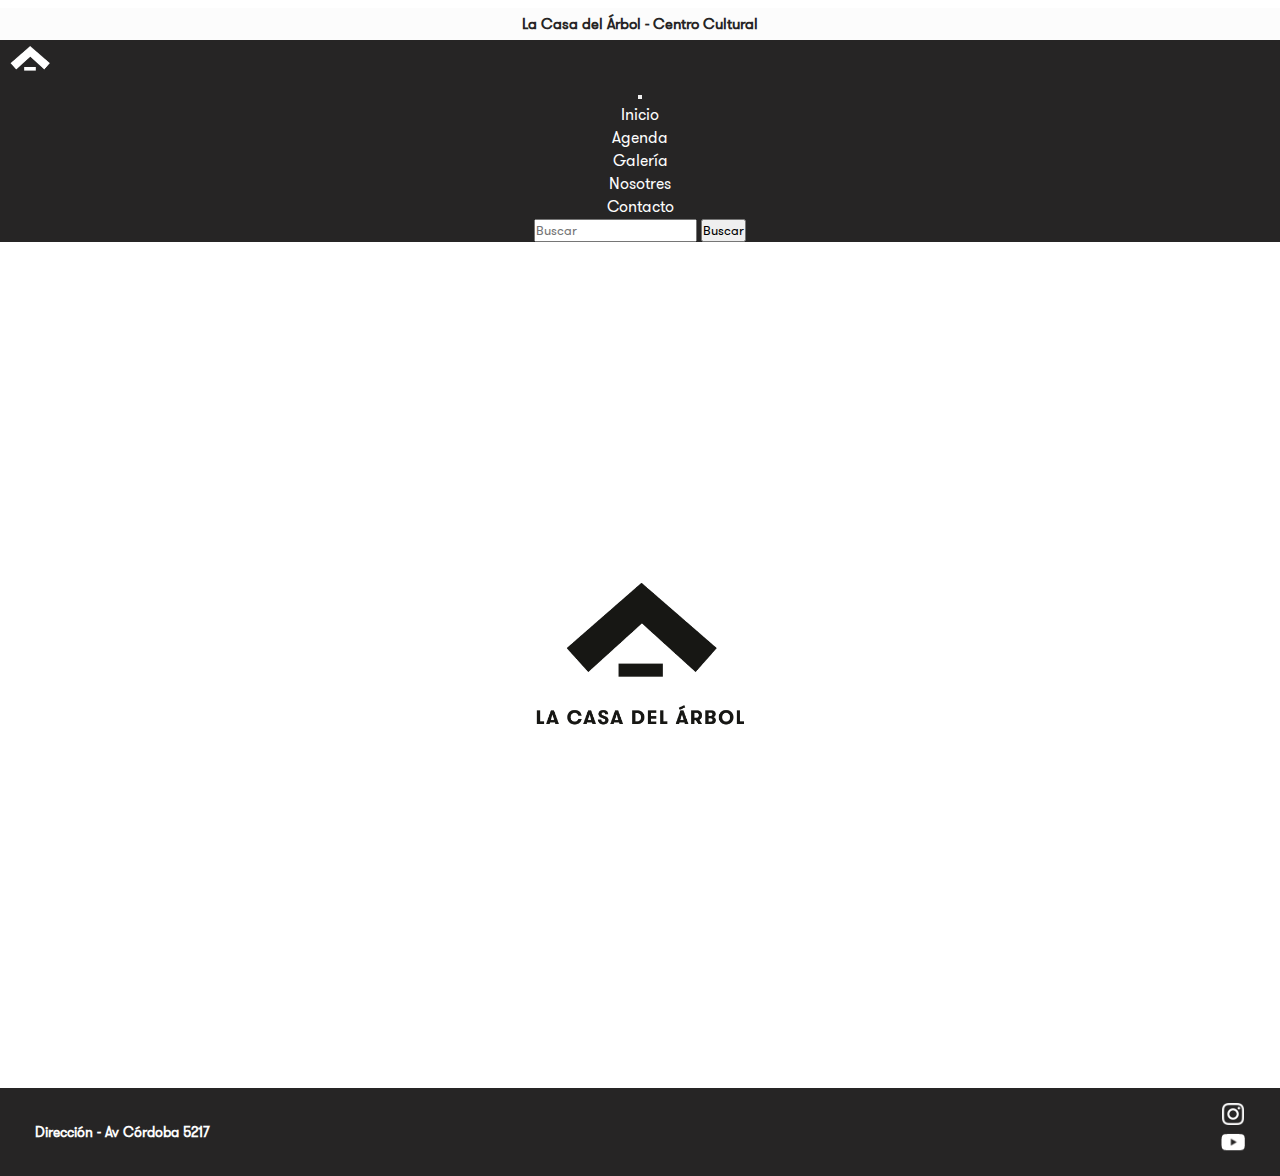
==== commit 2fde903e: "Agrego Favicon, animaciones y amplio extends y Mixins" ====
--- a/index.html
+++ b/index.html
@@ -10,110 +10,101 @@
 
         <!-- Bootstrap CSS -->
         <link href="https://cdn.jsdelivr.net/npm/bootstrap@5.2.0-beta1/dist/css/bootstrap.min.css" rel="stylesheet" integrity="sha384-0evHe/X+R7YkIZDRvuzKMRqM+OrBnVFBL6DOitfPri4tjfHxaWutUpFmBp4vmVor" crossorigin="anonymous">
-        <link rel="stylesheet" href="/css/style.css">
+        <link rel="stylesheet" href="css/style.css">
 
-        <!-- Título -->
+        <!-- SEO -->
+        <meta name="keywords" content="cultura, indie, musica, arte, disidencias, libros, comida, bar, cerveza, papas fritas, juegos, metegol">
+        <meta name="description" content="Centro cultural, librería y bar en Palermo, Capital Federal. Ferias, eventos culturales, actividades recreativas y una propuesta gastronómica rica y accesible.">
+
+        <!-- Título y Favicon -->
         <title>La Casa del Árbol - Centro Cultural</title>
-
+        <link rel="shortcut icon" type="image/x-icon" href="favicon.ico">
     </head>
 
     <body>
-        <!-- Header -->
-        <header>
-            <div class="container-brakpoint">
-                <div class="row">
-                    <div class="column">
-                        <div class="headerBox barraMenu">
-                            <div class="tituloWeb">
-                                <h1>La Casa del Árbol - Centro Cultural</h1>
+        <div class="gridBodyInicio">
+            <!-- Header -->
+            <header>
+                <div>
+                    <div class="tituloWeb">
+                        <h1>La Casa del Árbol - Centro Cultural</h1>
+                    </div>
+
+                    <!-- Nav con Bootstrap -->
+
+                    <div class="barraMenu">
+                        <nav class="navbar navbar-expand-lg navbar-dark" style="background-color: rgb(38, 37, 37);">
+                            <div class="container-fluid">
+                                <a class="navbar-brand" href="index.html">
+                                <img src="media/index/logo-header.png" alt="logo-header" class="logoHeaderStyle">
+                                </a>
+                                <button class="navbar-toggler" type="button" data-bs-toggle="collapse" data-bs-target="#navbarSupportedContent" aria-controls="navbarSupportedContent" aria-expanded="false" aria-label="Toggle navigation">
+                                    <span class="navbar-toggler-icon"></span>
+                                </button>
+                                <div class="collapse navbar-collapse" id="navbarSupportedContent">
+                                <ul class="navbar-nav me-auto mb-2 mb-lg-0">
+                                    <li class="nav-item">
+                                        <a class="nav-link active" aria-current="page"  href="index.html">Inicio</a>
+                                    </li>
+                                    <li class="nav-item">
+                                        <a class="nav-link active" aria-current="page" href="pages/agenda.html">Agenda</a>
+                                    </li>
+                                    <li class="nav-item">
+                                        <a class="nav-link active" aria-current="page" href="pages/galeria.html">Galería</a>
+                                    </li>
+                                    <li class="nav-item">
+                                        <a class="nav-link active" aria-current="page" href="pages/nosotres.html">Nosotres</a>
+                                    </li>
+                                    <li class="nav-item">
+                                        <a class="nav-link active" aria-current="page" href="pages/contacto.html">Contacto</a>
+                                    </li>
+                                </ul>
+                                <form class="d-flex" role="search">
+                                    <input class="form-control me-2" type="search" placeholder="Buscar" aria-label="Search">
+                                    <button class="btn btn-light" type="submit">Buscar
+                                    </button>
+                                </form>
                             </div>
-
-                            <!-- Nav con Bootstrap -->
-
-                            <nav class="navbar navbar-expand-lg navbar-dark" style="background-color: rgb(38, 37, 37);">
-                                <div class="container-fluid">
-                                    <a class="navbar-brand" href="index.html">
-                                    <img src="media/index/logo-header.png" alt="logo-header" class="logoHeaderStyle">
-                                    </a>
-                                    <button class="navbar-toggler" type="button" data-bs-toggle="collapse" data-bs-target="#navbarSupportedContent" aria-controls="navbarSupportedContent" aria-expanded="false" aria-label="Toggle navigation">
-                                        <span class="navbar-toggler-icon"></span>
-                                    </button>
-                                    <div class="collapse navbar-collapse" id="navbarSupportedContent">
-                                    <ul class="navbar-nav me-auto mb-2 mb-lg-0">
-                                        <li class="nav-item">
-                                            <a class="nav-link active" aria-current="page"  href="index.html">Inicio</a>
-                                        </li>
-                                        <li class="nav-item">
-                                            <a class="nav-link active" aria-current="page" href="pages/agenda.html">Agenda</a>
-                                        </li>
-                                        <li class="nav-item">
-                                            <a class="nav-link active" aria-current="page" href="pages/galeria.html">Galería</a>
-                                        </li>
-                                        <li class="nav-item">
-                                            <a class="nav-link active" aria-current="page" href="pages/nosotres.html">Nosotres</a>
-                                        </li>
-                                        <li class="nav-item">
-                                            <a class="nav-link active" aria-current="page" href="pages/contacto.html">Contacto</a>
-                                        </li>
-                                    </ul>
-                                    <form class="d-flex" role="search">
-                                        <input class="form-control me-2" type="search" placeholder="Buscar" aria-label="Search">
-                                        <button class="btn btn-light" type="submit">Buscar
-                                        </button>
-                                    </form>
-                                </div>
-                            </nav>
-                        </div>
+                        </nav>
                     </div>
                 </div>
-            </div>
-        </header>
 
-        <!-- Section -->
-        <section>
-            <div class="container-brakpoint">
-                <div class="row">
-                    <div class="col">
-                        <div class="sectionrow">
-                            <div class="contenidoBody">
-                                <a href="index.html"><img src="media/logo-arbol.png" alt="logo-arbol" class="logo"></a>
+            </header>
+
+            <!-- Section -->
+            <section>
+                <div class="contenidoBody">
+                    <a href="index.html"><img src="media/logo-arbol.png" alt="logo-arbol" class="logo animacionIn"></a>
+                </div>
+            </section>
+
+            <!-- Footer -->
+            <footer>
+            
+                <div class="gridFooter">
+
+                    <!-- Logos y Dirección -->
+                    <div class="footerDireccion">
+                        <a target="_blank" href="https://g.page/lacasadelarbolcc?share">
+                            <h6>Dirección - Av Córdoba 5217</h6>
+                        </a>
+                    </div>
+                    <div class="footerLogos">
+                        <div>
+                            <div class="footerInstagram">
+                                <a target="_blank" href="https://www.instagram.com/_lacasadelarbol_/"><img src="media/index/ig-logo.png" alt="foto" class="logoIg"></a>
+                            </div>
+                            <div class="footerYoutube">
+                                <a target="_blank" href="https://www.youtube.com/channel/UCHJCUR9qUKdXYBjcB2bl7Xg"><img src="media/index/yt-logo.png" alt="foto" class="logoYt"></a>
                             </div>
                         </div>
                     </div>
                 </div>
-            </div>
-        </section>
 
-        <!-- Footer -->
-        <footer>
-            <div class="row">
-                <div class="col">
-                    <div class="barraFooter">
-                        <div class="gridFooter">
+                <!-- Bootrstap JS -->
+                <script src="https://cdn.jsdelivr.net/npm/bootstrap@5.2.0-beta1/dist/js/bootstrap.bundle.min.js" integrity="sha384-pprn3073KE6tl6bjs2QrFaJGz5/SUsLqktiwsUTF55Jfv3qYSDhgCecCxMW52nD2" crossorigin="anonymous"></script>
 
-                        <!-- Logos y Dirección -->
-                            <div class="footerDireccion">
-                                <a target="_blank" href="https://g.page/lacasadelarbolcc?share">
-                                    <h6>Dirección - Av Córdoba 5217</h6>
-                                </a>
-                            </div>
-                            <div class="footerLogos">
-                                <div>
-                                    <div class="footerInstagram">
-                                        <a target="_blank" href="https://www.instagram.com/_lacasadelarbol_/"><img src="media/index/ig-logo.png" alt="foto" class="logoIg"></a>
-                                    </div>
-                                    <div class="footerYoutube">
-                                        <a target="_blank" href="https://www.youtube.com/channel/UCHJCUR9qUKdXYBjcB2bl7Xg"><img src="media/index/yt-logo.png" alt="foto" class="logoYt"></a>
-                                    </div>
-                                </div>
-                            </div>
-                        </div>
-
-                        <!-- Bootrstap JS -->
-                        <script src="https://cdn.jsdelivr.net/npm/bootstrap@5.2.0-beta1/dist/js/bootstrap.bundle.min.js" integrity="sha384-pprn3073KE6tl6bjs2QrFaJGz5/SUsLqktiwsUTF55Jfv3qYSDhgCecCxMW52nD2" crossorigin="anonymous"></script>
-                    </div>
-                </div>
-            </div>
-        </footer>
+            </footer>
+        </div>
     </body>
 </html>--- a/css/style.css
+++ b/css/style.css
@@ -14,6 +14,30 @@
   list-style-type: none;
 }
 
+/* Extend Flex */
+.displayFlex, .footerLogos, .footerDireccion, .menuHeader, .logoHeader {
+  display: flex;
+  flex-direction: row;
+}
+
+.flexCentrado, .imagenNosotres, .textoDescripcion, .tituloNosotres, .cajatituloNosotres, h1 {
+  display: flex;
+  align-items: center;
+}
+
+.animacionIn, .contenidoBodyContacto, .contenidoBodyGaleria, .gridNosotres, .contenidoBodyAgenda {
+  animation-name: animacionIn;
+  animation-duration: 3s;
+}
+
+@keyframes animacionIn {
+  0% {
+    opacity: 0;
+  }
+  100% {
+    opacity: 2;
+  }
+}
 /* Barra Título */
 h1 {
   color: rgb(38, 37, 37);
@@ -21,8 +45,6 @@
   margin-top: 0.5rem;
   padding: 5px;
   background-color: rgb(252, 252, 252);
-  display: flex;
-  align-items: center;
   justify-content: center;
 }
 
@@ -40,8 +62,6 @@
 
 .logoHeader {
   grid-area: logoHeader;
-  display: flex;
-  flex-direction: row;
   justify-content: flex-start;
   align-items: center;
   padding-left: 20px;
@@ -49,8 +69,6 @@
 
 .menuHeader {
   grid-area: menuHeader;
-  display: flex;
-  flex-direction: row;
   justify-content: space-around;
   align-items: center;
   padding-right: 0px;
@@ -66,16 +84,6 @@
 
 .bg-dark {
   background-color: rgb(38, 37, 37);
-}
-
-/* Body General */
-body {
-  text-align: center;
-}
-
-a {
-  color: rgb(252, 252, 252);
-  text-decoration: none;
 }
 
 /* Footer General */
@@ -97,8 +105,6 @@
 
 .footerDireccion {
   grid-area: direccion;
-  display: flex;
-  flex-direction: row;
   justify-content: flex-start;
   align-items: center;
   padding-left: 20px;
@@ -106,23 +112,30 @@
 
 h6 {
   font-size: 90%;
+}
+
+a {
+  color: rgb(252, 252, 252);
   text-decoration: none;
 }
 
 .footerLogos {
   grid-area: logos;
-  display: flex;
-  flex-direction: row;
   justify-content: flex-end;
   align-items: center;
   padding-right: 20px;
 }
 
-/* Página Index */
+/* Body General */
+body {
+  text-align: center;
+}
+
+/* Mixins */ /* Página Index */
 .gridBodyInicio {
   display: grid;
-  grid-template-areas: "tituloWeb" "barraMenu" "contenidoBody" "barraFooter";
-  grid-template-rows: auto 100px auto auto;
+  grid-template-areas: "tituloWeb" "barraMenu" "$body" "barraFooter";
+  grid-template-rows: auto auto auto auto;
   grid-template-columns: auto;
 }
 
@@ -138,36 +151,16 @@
   grid-area: contenidoBody;
   display: flex;
   justify-content: center;
+  background: url(https://s3-us-west-2.amazonaws.com/s.cdpn.io/652/confectionary.png);
 }
 
 .logo {
   padding: 40px;
   height: 300px;
-  margin-top: 50%;
-  margin-bottom: 50%;
-  -webkit-animation-name: logoIn;
-          animation-name: logoIn;
-  -webkit-animation-duration: 3s;
-          animation-duration: 3s;
-}
-
-@-webkit-keyframes logoIn {
-  0% {
-    opacity: 0;
-  }
-  100% {
-    opacity: 2;
-  }
-}
-
-@keyframes logoIn {
-  0% {
-    opacity: 0;
-  }
-  100% {
-    opacity: 2;
-  }
-}
+  margin-top: 90%;
+  margin-bottom: 90%;
+}
+
 .barraFooter {
   grid-area: barraFooter;
 }
@@ -175,14 +168,19 @@
 /* Página Agenda */
 .gridBodyAgenda {
   display: grid;
-  grid-template-areas: "tituloWeb" "barraMenu" "contenidoBodyAgenda" "barraFooter";
-  grid-template-rows: auto 100px auto auto;
+  grid-template-areas: "tituloWeb" "barraMenu" "$body" "barraFooter";
+  grid-template-rows: auto auto auto auto;
   grid-template-columns: auto;
 }
 
 .contenidoBodyAgenda {
   grid-area: contenidoBodyAgenda;
-  margin-bottom: 1rem;
+  padding-bottom: 1rem;
+  background: url(https://s3-us-west-2.amazonaws.com/s.cdpn.io/652/confectionary.png);
+}
+
+.tituloAgenda {
+  padding: 50px;
 }
 
 .imgAgenda {
@@ -221,66 +219,22 @@
 }
 
 .gridAgenda {
+  padding: 20px;
   display: grid;
   grid-template-columns: auto auto;
-}
-
-/* Página Galería */
-.gridBodyGaleria {
-  display: grid;
-  grid-template-areas: "tituloWeb" "barraMenu" "contenidoBodyGaleria" "barraFooter";
-  grid-template-rows: auto 100px auto auto;
-  grid-template-columns: auto;
-}
-
-.contenidoBodyGaleria {
-  grid-area: contenidoBodyGaleria;
-}
-
-.fotosGaleria {
-  height: 270px;
-  -webkit-animation-name: galeria;
-          animation-name: galeria;
-}
-.fotosGaleria:hover {
-  opacity: 0.5;
-}
-
-.tituloGaleria,
-.tituloAgenda {
-  padding: 20px;
-}
-
-.grid-layout {
-  background-color: rgb(252, 252, 252);
-  padding: 20px;
-  padding-bottom: 40px;
-  display: grid;
-  grid-template-areas: "auto auto";
-  grid-template-columns: 50% 50%;
-}
-
-.caja {
-  display: flex;
-  background-color: rgb(252, 252, 252);
-  justify-content: center;
-  padding: 5px;
-}
-
-.c1 {
-  background-color: rgb(252, 252, 252);
 }
 
 /* Página Nosotres */
 .gridBodyNosotres {
   display: grid;
-  grid-template-areas: "tituloWeb" "barraMenu" "contenidoBodyNosotres" "barraFooter";
-  grid-template-rows: auto 100px auto auto;
+  grid-template-areas: "tituloWeb" "barraMenu" "$body" "barraFooter";
+  grid-template-rows: auto auto auto auto;
   grid-template-columns: auto;
 }
 
 .contenidoBodyNosotres {
   grid-area: contenidoBodyNosotres;
+  background: url(https://s3-us-west-2.amazonaws.com/s.cdpn.io/652/confectionary.png);
 }
 
 .gridNosotres {
@@ -292,34 +246,24 @@
 }
 
 .cajatituloNosotres {
-  display: flex;
   grid-area: titulo;
   justify-content: center;
-  align-items: center;
-}
-
-.tituloNosotres {
-  display: flex;
-  align-items: center;
-  margin-top: 1rem;
+  margin-top: 70px;
 }
 
 .textoDescripcion {
   grid-area: texto;
-  display: flex;
-  align-content: center;
   justify-content: center;
   height: auto;
   max-width: 600px;
   padding: 1rem;
   margin-top: 0.5rem;
+  margin: 1rem;
 }
 
 .imagenNosotres {
   grid-area: imagen;
-  display: flex;
   justify-items: center;
-  align-items: center;
   height: auto;
   width: 100%;
   padding: 40px;
@@ -327,14 +271,59 @@
   margin-bottom: 10px;
 }
 
+/* Página Galería */
+.gridBodyGaleria {
+  display: grid;
+  grid-template-areas: "tituloWeb" "barraMenu" "$body" "barraFooter";
+  grid-template-rows: auto auto auto auto;
+  grid-template-columns: auto;
+}
+
+.contenidoBodyGaleria {
+  grid-area: contenidoBodyGaleria;
+  background: url(https://s3-us-west-2.amazonaws.com/s.cdpn.io/652/confectionary.png);
+  padding: 3.5%;
+}
+
+.fotosGaleria {
+  height: 270px;
+  animation-name: galeria;
+}
+.fotosGaleria:hover {
+  opacity: 0.5;
+}
+
+.tituloGaleria {
+  padding: 10px;
+}
+
+.grid-layout {
+  padding: 20px;
+  padding-bottom: 40px;
+  display: grid;
+  grid-template-areas: "auto auto";
+  grid-template-columns: 50% 50%;
+}
+
+.caja {
+  display: flex;
+  justify-content: center;
+  padding: 5px;
+}
+
 /* Página Contacto */
 .gridBodyContacto {
   display: grid;
-  grid-template-areas: "tituloWeb" "barraMenu" "contenidoBodyContacto" "barraFooter";
+  grid-template-areas: "tituloWeb" "barraMenu" "$body" "barraFooter";
   grid-template-rows: auto auto auto auto;
   grid-template-columns: auto;
 }
 
+.fondoGaleria {
+  background: url(https://s3-us-west-2.amazonaws.com/s.cdpn.io/652/confectionary.png);
+  padding: 5%;
+}
+
 .contenidoBodyContacto {
   grid-area: contenidoBodyContacto;
 }
@@ -345,13 +334,12 @@
 }
 
 .fotoContacto {
-  padding: 10px;
-  height: 300px;
+  padding: 2rem;
+  width: 100%;
 }
 
 .formularioContacto {
-  margin: 10px;
-  padding: 18px;
+  padding: 28px;
 }
 
 .formu {
@@ -363,29 +351,26 @@
 
 /* Media Queries */
 @media screen and (max-width: 460px) {
+  /* Título */
+  h1 {
+    display: none;
+  }
   /* Página Index */
   .gridBodyInicio {
     display: grid;
-    grid-template-areas: "tituloWeb" "barraMenu" "contenidoBody" "barraFooter";
-    grid-template-rows: auto 80px auto auto;
-    grid-template-columns: auto;
-  }
-
+    grid-template-areas: "tituloWeb" "barraMenu" "$body" "barraFooter";
+    grid-template-rows: auto auto auto auto;
+    grid-template-columns: auto;
+  }
   .barraMenu {
     grid-area: barraMenu;
   }
-
-  h1 {
-    display: none;
-  }
-
   .gridHeader {
     background-color: rgb(38, 37, 37);
     display: grid;
     grid-template-areas: "logoHeader menuHeader";
     grid-template-columns: 25% 75%;
   }
-
   .menuHeader {
     grid-area: menuHeader;
     display: flex;
@@ -395,88 +380,64 @@
     padding-right: 20px;
     flex-wrap: wrap;
   }
-
-  .botoninicio {
-    display: none;
-  }
-
   .contenidoBody {
     grid-area: contenidoBody;
     display: flex;
     justify-content: center;
-    margin-bottom: 80px;
-    margin-top: 70px;
-  }
-
+    padding-bottom: 150px;
+    padding-top: 150px;
+  }
   .logo {
     padding: 0px;
     margin: 70px;
     height: 120px;
   }
-
   .barraFooter {
     grid-area: barraFooter;
   }
-
-  /* Página Agenda */
   .gridBodyAgenda {
     display: grid;
-    grid-template-areas: "barraMenu" "contenidoBodyAgenda" "barraFooter";
-    grid-template-rows: 80px auto auto;
-    grid-template-columns: 100%;
-  }
-
+    grid-template-areas: "tituloWeb" "barraMenu" "$body" "barraFooter";
+    grid-template-rows: auto auto auto auto;
+    grid-template-columns: auto;
+  }
   .gridAgenda {
     display: grid;
     grid-template-columns: auto;
   }
-
   .imgAgenda {
     height: 200px;
   }
-
   .contenidoBodyAgenda {
     grid-area: contenidoBodyAgenda;
-    margin-top: 50px;
-  }
-
+    padding-top: 20px;
+  }
   /* Página Galeria */
   .gridBodyGaleria {
     display: grid;
-    grid-template-areas: "barraMenu" "contenidoBodyGaleria" "barraFooter";
-    grid-template-rows: 80px auto 100px;
-    grid-template-columns: 100%;
-  }
-
+    grid-template-areas: "tituloWeb" "barraMenu" "$body" "barraFooter";
+    grid-template-rows: auto auto auto auto;
+    grid-template-columns: auto;
+  }
   .grid-layout {
-    background-color: rgb(252, 252, 252);
-    padding: 20px;
     padding-bottom: 40px;
     display: grid;
     grid-template-areas: "auto";
     grid-template-columns: 100%;
   }
-
   .contenidoBodyGaleria {
-    margin-top: 70px;
-  }
-
+    padding-top: 50px;
+  }
   .fotosGaleria {
     height: 150px;
   }
-
-  h1 {
-    display: none;
-  }
-
   /* Página Nosotres */
   .gridBodyNosotres {
     display: grid;
-    grid-template-areas: "barraMenu" "contenidoBodyNosotres" "barraFooter";
-    grid-template-rows: auto auto auto;
-    grid-template-columns: 100%;
-  }
-
+    grid-template-areas: "tituloWeb" "barraMenu" "$body" "barraFooter";
+    grid-template-rows: auto auto auto auto;
+    grid-template-columns: auto;
+  }
   .gridNosotres {
     display: grid;
     grid-template-rows: 8% auto auto;
@@ -484,51 +445,46 @@
     grid-template-columns: 100%;
     grid-gap: 0px;
     justify-items: center;
-    margin-top: 70px;
-    margin-bottom: 40px;
-  }
-
+    padding-top: 2rem;
+    padding-bottom: 40px;
+  }
   .textoDescripcion {
     grid-area: texto;
-    display: flex;
-    align-items: center;
     height: auto;
     width: 100%;
     padding: 30px;
   }
-
   .imagenNosotres {
     grid-area: imagen;
-    display: flex;
     justify-items: center;
-    align-items: center;
     width: 100%;
   }
-
   /* Página Contacto */
   .gridBodyContacto {
     display: grid;
-    grid-template-areas: "barraMenu" "contenidoBodyContacto" "barraFooter";
-    grid-template-rows: auto auto auto;
-    grid-template-columns: 100%;
-  }
-
+    grid-template-areas: "tituloWeb" "barraMenu" "$body" "barraFooter";
+    grid-template-rows: auto auto auto auto;
+    grid-template-columns: auto;
+  }
   .fotoContacto {
-    padding: 10px;
-    height: 180px;
-  }
-
+    padding: 2rem;
+    width: 100%;
+  }
+  .tituloGaleria {
+    padding-top: 3rem;
+  }
   .formularioContacto {
     margin: 10px;
     padding: 18px;
     margin-top: 50px;
     margin-bottom: 10px;
   }
-
   .formu {
     display: flex;
     justify-items: center;
     align-items: center;
     flex-direction: column;
   }
-}/*# sourceMappingURL=style.css.map */+}
+
+/*# sourceMappingURL=style.css.map */
